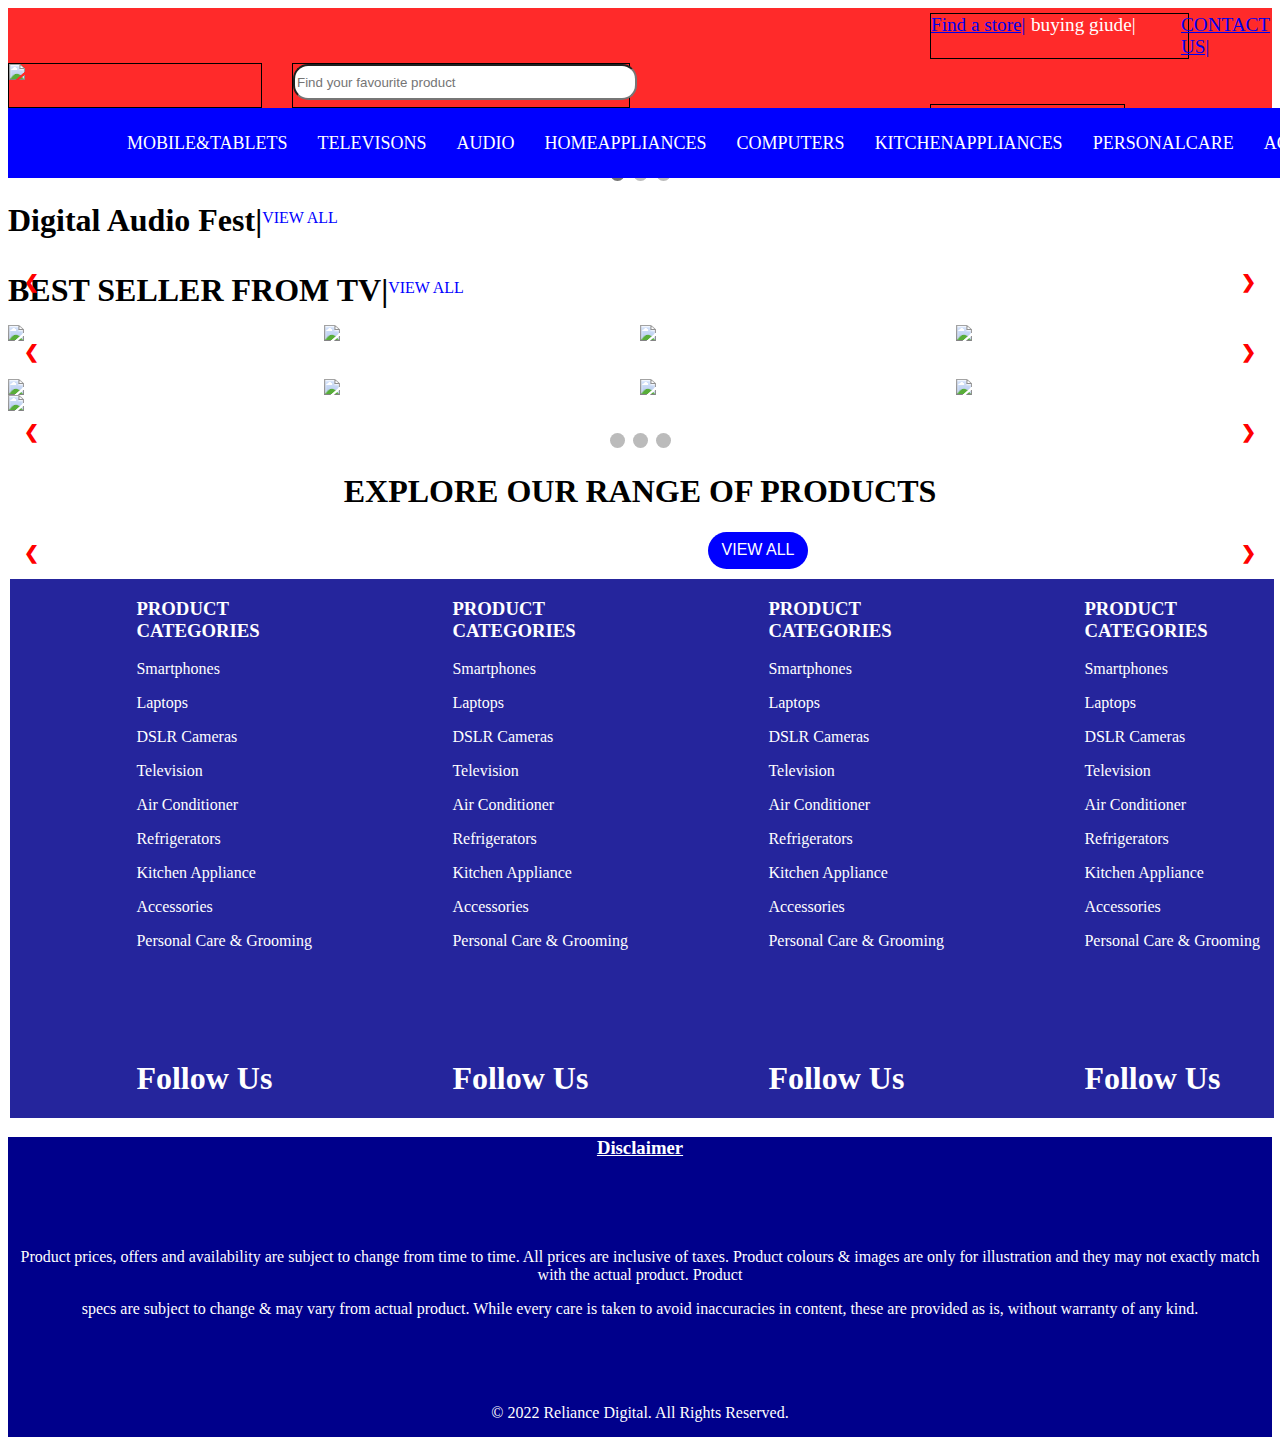
==== index.html @ 0e1104ee "day-4" ====
<!DOCTYPE html>
<html lang="en">
<head>
    <meta charset="UTF-8">
    <meta http-equiv="X-UA-Compatible" content="IE=edge">
    <meta name="viewport" content="width=device-width, initial-scale=1.0">
    <title>Online Electronic Shopping Store in India - Hashtag Digi Store</title>
    <link rel="stylesheet" href="style.css">
    

</head>
<body>
 


   <div id="top">
<div>
   <img src="DIGI.png"/>
</div>
<div>
<input class="search" type="text" placeholder="Find your favourite product"/>
</div>
<div>
  <div>
    <div><a href="store.html">  Find a store|</a>  </div>
    <div> buying giude|</div>
    <div> <a href="contact.html">  CONTACT US|</a></div>
   
   </div>
   <div>
   
      <div>Select your pin code|</div>
      <div>Cart |</div>
      <div>Login </div>  
   </div>
    
</div>
   </div>
</div>


<nav>
<div class="wrapper">
          
<ul class="nav-links">
   <li>
       <a href="#" class="desktop-item">MOBILE&TABLETS</a>
       <!-- <input type="checkbox" id="showMega"> -->
       <label for="showMega" class="mobile-item">MOBILE&TABLETS</label>
       <div class="mega-box">
         <div class="content">
           <div class="row">
             <img src="img.jpg" alt="">
           </div>
           <div class="row">
             <header>Design Services</header>
             <ul class="mega-links">
               <li><a href="#">Graphics</a></li>
               <li><a href="#">Vectors</a></li>
               <li><a href="#">Business cards</a></li>
               <li><a href="#">Custom logo</a></li>
             </ul>
           </div>
           <div class="row">
             <header>Email Services</header>
             <ul class="mega-links">
               <li><a href="#">Personal Email</a></li>
               <li><a href="#">Business Email</a></li>
               <li><a href="#">Mobile Email</a></li>
               <li><a href="#">Web Marketing</a></li>
             </ul>
           </div>
           <div class="row">
               <header>Security services</header>
               <ul class="mega-links">
                 <li><a href="#">Site Seal</a></li>
                 <li><a href="#">VPS Hosting</a></li>
                 <li><a href="#">Privacy Seal</a></li>
                 <li><a href="#">Website design</a></li>
               </ul>
               <li>
                   <a href="#" class="desktop-item">TELEVISONS</a>
                   <!-- <input type="checkbox" id="showMega"> -->
                   <label for="showMega" class="mobile-item">Mega Menu</label>
                   <div class="mega-box">
                     <div class="content">
                       <div class="row">
                         <img src="img.jpg" alt="">
                       </div>
                       <div class="row">
                         <header>Design Services</header>
                         <ul class="mega-links">
                           <li><a href="#">Graphics</a></li>
                           <li><a href="#">Vectors</a></li>
                           <li><a href="#">Business cards</a></li>
                           <li><a href="#">Custom logo</a></li>
                         </ul>
                       </div>
                       <div class="row">
                         <header>Email Services</header>
                         <ul class="mega-links">
                           <li><a href="#">Personal Email</a></li>
                           <li><a href="#">Business Email</a></li>
                           <li><a href="#">Mobile Email</a></li>
                           <li><a href="#">Web Marketing</a></li>
                         </ul>
                         <li>
                          <a href="#" class="desktop-item">AUDIO</a>
                          <!-- <input type="checkbox" id="showMega"> -->
                          <label for="showMega" class="mobile-item">Mega Menu</label>
                          <div class="mega-box">
                            <div class="content">
                              <div class="row">
                                <img src="img.jpg" alt="">
                              </div>
                              <div class="row">
                                <header>Design Services</header>
                                <ul class="mega-links">
                                  <li><a href="#">Graphics</a></li>
                                  <li><a href="#">Vectors</a></li>
                                  <li><a href="#">Business cards</a></li>
                                  <li><a href="#">Custom logo</a></li>
                                </ul>
                              </div>
                              <div class="row">
                                <header>Email Services</header>
                                <ul class="mega-links">
                                  <li><a href="#">Personal Email</a></li>
                                  <li><a href="#">Business Email</a></li>
                                  <li><a href="#">Mobile Email</a></li>
                                  <li><a href="#">Web Marketing</a></li>
                                </ul> 
                                <li>
                                  <a href="#" class="desktop-item">HOMEAPPLIANCES</a>
                                  <!-- <input type="checkbox" id="showMega"> -->
                                  <label for="showMega" class="mobile-item">Mega Menu</label>
                                  <div class="mega-box">
                                    <div class="content">
                                      <div class="row">
                                        <img src="img.jpg" alt="">
                                      </div>
                                      <div class="row">
                                        <header>Design Services</header>
                                        <ul class="mega-links">
                                          <li><a href="#">Graphics</a></li>
                                          <li><a href="#">Vectors</a></li>
                                          <li><a href="#">Business cards</a></li>
                                          <li><a href="#">Custom logo</a></li>
                                        </ul>
                                      </div>
                                      <div class="row">
                                        <header>Email Services</header>
                                        <ul class="mega-links">
                                          <li><a href="#">Personal Email</a></li>
                                          <li><a href="#">Business Email</a></li>
                                          <li><a href="#">Mobile Email</a></li>
                                          <li><a href="#">Web Marketing</a></li>
                                        </ul>  
                                        <li>
                                          <a href="#" class="desktop-item">COMPUTERS</a>
                                          <!-- <input type="checkbox" id="showMega"> -->
                                          <label for="showMega" class="mobile-item">Mega Menu</label>
                                          <div class="mega-box">
                                            <div class="content">
                                              <div class="row">
                                                <img src="img.jpg" alt="">
                                              </div>
                                              <div class="row">
                                                <header>Design Services</header>
                                                <ul class="mega-links">
                                                  <li><a href="#">Graphics</a></li>
                                                  <li><a href="#">Vectors</a></li>
                                                  <li><a href="#">Business cards</a></li>
                                                  <li><a href="#">Custom logo</a></li>
                                                </ul>
                                              </div>
                                              <div class="row">
                                                <header>Email Services</header>
                                                <ul class="mega-links">
                                                  <li><a href="#">Personal Email</a></li>
                                                  <li><a href="#">Business Email</a></li>
                                                  <li><a href="#">Mobile Email</a></li>
                                                  <li><a href="#">Web Marketing</a></li>
                                                </ul>  
                                                <li>
                                                  <a href="#" class="desktop-item">KITCHENAPPLIANCES</a>
                                                  <!-- <input type="checkbox" id="showMega"> -->
                                                  <label for="showMega" class="mobile-item">Mega Menu</label>
                                                  <div class="mega-box">
                                                    <div class="content">
                                                      <div class="row">
                                                        <img src="img.jpg" alt="">
                                                      </div>
                                                      <div class="row">
                                                        <header>Design Services</header>
                                                        <ul class="mega-links">
                                                          <li><a href="#">Graphics</a></li>
                                                          <li><a href="#">Vectors</a></li>
                                                          <li><a href="#">Business cards</a></li>
                                                          <li><a href="#">Custom logo</a></li>
                                                        </ul>
                                                      </div>
                                                      <div class="row">
                                                        <header>Email Services</header>
                                                        <ul class="mega-links">
                                                          <li><a href="#">Personal Email</a></li>
                                                          <li><a href="#">Business Email</a></li>
                                                          <li><a href="#">Mobile Email</a></li>
                                                          <li><a href="#">Web Marketing</a></li>
                                                        </ul>  <li>
                                                          <a href="#" class="desktop-item">PERSONALCARE</a>
                                                          <!-- <input type="checkbox" id="showMega"> -->
                                                          <label for="showMega" class="mobile-item">Mega Menu</label>
                                                          <div class="mega-box">
                                                            <div class="content">
                                                              <div class="row">
                                                                <img src="img.jpg" alt="">
                                                              </div>
                                                              <div class="row">
                                                                <header>Design Services</header>
                                                                <ul class="mega-links">
                                                                  <li><a href="#">Graphics</a></li>
                                                                  <li><a href="#">Vectors</a></li>
                                                                  <li><a href="#">Business cards</a></li>
                                                                  <li><a href="#">Custom logo</a></li>
                                                                </ul>
                                                              </div>
                                                              <div class="row">
                                                                <header>Email Services</header>
                                                                <ul class="mega-links">
                                                                  <li><a href="#">Personal Email</a></li>
                                                                  <li><a href="#">Business Email</a></li>
                                                                  <li><a href="#">Mobile Email</a></li>
                                                                  <li><a href="#">Web Marketing</a></li>
                                                                </ul><li>
                                                                  <a href="#" class="desktop-item">ACCESSORIES</a>
                                                                  <!-- <input type="checkbox" id="showMega"> -->
                                                                  <label for="showMega" class="mobile-item">Mega Menu</label>
                                                                  <div class="mega-box">
                                                                    <div class="content">
                                                                      <div class="row">
                                                                        <img src="img.jpg" alt="">
                                                                      </div>
                                                                      <div class="row">
                                                                        <header>Design Services</header>
                                                                        <ul class="mega-links">
                                                                          <li><a href="#">Graphics</a></li>
                                                                          <li><a href="#">Vectors</a></li>
                                                                          <li><a href="#">Business cards</a></li>
                                                                          <li><a href="#">Custom logo</a></li>
                                                                        </ul>
                                                                      </div>
                                                                      <div class="row">
                                                                        <header>Email Services</header>
                                                                        <ul class="mega-links">
                                                                          <li><a href="#">Personal Email</a></li>
                                                                          <li><a href="#">Business Email</a></li>
                                                                          <li><a href="#">Mobile Email</a></li>
                                                                          <li><a href="#">Web Marketing</a></li>
                                                                        </ul>


                       </div> 
             </div>
           </div>
         </div>
       </li> 


</div>
</nav>
   <div id="img">
      
      <img id="d" src="https://www.reliancedigital.in/medias/20000-instant-Discount-Carousel-Banner-08-11-2022.jpg?context=bWFzdGVyfGltYWdlc3w2MDk0OXxpbWFnZS9qcGVnfGltYWdlcy9oZmUvaGIwLzk5MTgzMzc3NDQ5MjYuanBnfDAwMzE2Mjg3YmFlMGM4MzA3OGNhZWZkZmRjZDQ1NzVhMWUyNzkxMmNjYzI0MGQwMjNjNWRkMjcxMGQ2MGY4ZGY"/>
   
   </div>
   <div class="slideshow-container">

      <div class="mySlides fade">
        
        <img src="https://www.reliancedigital.in/medias/Digital-Big-Screen-Fest-Carousel-Banner-01-11-2022.jpg?context=bWFzdGVyfGltYWdlc3wxMzA3Njd8aW1hZ2UvanBlZ3xpbWFnZXMvaDE1L2g4OS85OTE2MTg4MDAwMjg2LmpwZ3xlZGFlYjkxOTc2MTFiZDkzYTkwZDllNGU0YTYxYmNmM2UxNjRkMTZjMDQwMWM1ZGE3Yjk0M2E4MmI1OWI2MjM0"style="width:100%"/>
        
      </div>
      
      <div class="mySlides fade">
        
        <img src="https://www.reliancedigital.in/medias/Audio-Fest-Carousel-Banner-07-11-2022.jpg?context=bWFzdGVyfGltYWdlc3w4NzQyN3xpbWFnZS9qcGVnfGltYWdlcy9oNzEvaDc2Lzk5MTgyMDE0MzAwNDYuanBnfDgyOGRjYjJiN2E2MTgxM2ZmNGM1YTk5YmRmNzQ3YjFkMTZiMTQxNmJjN2U1NGY4ZTk1MGZjYzI2YzU3OTU4NWQ "style="width:100%"/>
        
      </div>
      
      <div class="mySlides fade">
        
        <img src="https://www.reliancedigital.in/medias/Motorola-Carousel-Banner.jpg?context=bWFzdGVyfGltYWdlc3w2NjE5MXxpbWFnZS9qcGVnfGltYWdlcy9oZTIvaGUwLzk5MTgzMzYxNzIwNjIuanBnfDIzMzY2Y2ZjMTcyNWY4ZWUyZjIxNDk2YjZiNjdlYmY4YzE5MjM4ZTNlODAyZmNiOGI0ZGQ3NjhjYmQ5MmM5MjE " style="width:100%"/>
        
      </div>
      
      <a class="prev" onclick="plusSlides(-1)">❮</a>
      <a class="next" onclick="plusSlides(1)">❯</a>
      
      </div>
      <br>
      
      <div style="text-align:center">
        <span class="dot" onclick="currentSlide(1)"></span> 
        <span class="dot" onclick="currentSlide(2)"></span> 
        <span class="dot" onclick="currentSlide(3)"></span> 
      </div>
      <div id="h">
        
         <h1>Digital Audio Fest</h1>
         <h1>|</h1>
         <p>VIEW ALL</p>
        
      </div>
     
      
     <div id="cont">

         
         <div id="container">
           
         </div>   
         <a class="prev" onclick="prev()">❮</a>
         <a class="next" onclick="next()">❯</a>
      </div>
      
      <div id="h">
        
         <h1>BEST SELLER FROM TV</h1>
         <h1>|</h1>
         <p>VIEW ALL</p>
        
      </div>
      <div id="contt">

         
         <div id="tv">
         </div>
            <a class="prev" onclick="plusSlide(-1)">❮</a>
            <a class="next" onclick="plusSlide(1)">❯</a>
         </div>   
         
      </div>
   <div id="dis1">
     <img src="https://www.reliancedigital.in/medias/Washing-Machines-Small-Banners.jpg?context=bWFzdGVyfGltYWdlc3w0NDcwMHxpbWFnZS9qcGVnfGltYWdlcy9oNWIvaDUwLzk5MTM3Nzc3MTcyNzguanBnfGMyNWJhNDNiMTFkMjE4YmQ2OGRiMzdkMGIxNmZmZDhiYzViMTBjY2I1ZDllYzAyMWFjN2FlZTU1ZGVmMDk4MmU"/>
      <img src="https://www.reliancedigital.in/medias/Smartwatches-Small-Banners.jpg?context=bWFzdGVyfGltYWdlc3w0OTAwNHxpbWFnZS9qcGVnfGltYWdlcy9oNzUvaDMxLzk5MTM3Nzc2NTE3NDIuanBnfDc0ZjgyYjQzZjcxNGYxMWUxMDdkOTk1Y2RlNTg2MWJlMTdmMmJlYTcwNmUxN2NhNTAzM2JmZTQxNmFjNjgzYjU"/>
      <img src="https://www.reliancedigital.in/medias/Printers-Small-Banners.jpg?context=bWFzdGVyfGltYWdlc3w1NjMwNnxpbWFnZS9qcGVnfGltYWdlcy9oZWIvaDRjLzk5MTM3Nzc1ODYyMDYuanBnfGZkMDA2YTU3ZTUxMGNjZTAwNjQxNmE3ZGZjNjg4NDI4NTE1ZDBhZWJhMThiZjMxMTJkNjdmMTliOWQ5ODdiNGY"/>
      <img src="https://www.reliancedigital.in/medias/Televisions-Small-Banners.jpg?context=bWFzdGVyfGltYWdlc3w4MTU1NXxpbWFnZS9qcGVnfGltYWdlcy9oNDEvaDYwLzk5MTM3Nzc1MjA2NzAuanBnfGIxMjNhZGFhN2FiYzVmMTRmNjExNDkyOTliNjZkYmNhNjk5NDI5Y2ZkODU2MmNjZmViMmQ3N2FlY2EyZDZjYjk"/>
   </div>
<div id="dis2">
<img src="https://www.reliancedigital.in/medias/True-Wireless-Small-Banners.jpg?context=bWFzdGVyfGltYWdlc3w0NjcyOXxpbWFnZS9qcGVnfGltYWdlcy9oODAvaDljLzk5MTM3NzcyNTg1MjYuanBnfGY3MDIxZDZlYTBhMjEwYjQ4NGIzMmQwZjdjMzQ2M2FhYzIwYWE0NGE4MzFmYjRlZjQwNzFlZjk2NWMwMzYxN2Y"/>
 <img src="https://www.reliancedigital.in/medias/Winter-Appliances-Small-banners.jpg?context=bWFzdGVyfGltYWdlc3w2ODA0M3xpbWFnZS9qcGVnfGltYWdlcy9oYTUvaDhmLzk5MTM3NzczMjQwNjIuanBnfDdjMTE5YzUzNjcyODZiNDljNGJlNDMzZTNkNGI5Nzg2ZjlhOTg0YmFhYTViOTZmOTFkNmY1MWRlZGQ4NWY5ZDY"/>
<img src="https://www.reliancedigital.in/medias/MackBook-Appliances-Small-banners.jpg?context=bWFzdGVyfGltYWdlc3w0Mjc0NXxpbWFnZS9qcGVnfGltYWdlcy9oNTYvaDkyLzk5MTkwODgzMjg3MzQuanBnfDcxYmMyMDMxMjdiMzUxYzE2NmJkYTU4ZDBlNTQxNjBkZWViYjQ1Mzc2Y2IyOWYwNTllODhkNmRlZjA0NjM3NmI"/>  
<img src="https://www.reliancedigital.in/medias/5G-smartphones-Small-Banners.jpg?context=bWFzdGVyfGltYWdlc3w1NjI5MXxpbWFnZS9qcGVnfGltYWdlcy9oYTkvaDMwLzk5MTYxNzg1NjMxMDIuanBnfGNjMTViZWY2NDViY2YyYmI4MTc3YzhlNWU3NDViYzAwOTAzYWRiYmRmNzI2YzYzYTcwYTA5ZjVlNjQxZWJkYmQ">
</div>
<div class="slideshow-container">

   <div class="mySlide fade">
     <img src="https://www.reliancedigital.in/medias/airpods-pro-2nd-gen-Buy-now-NPI-Banner-01-11-2022.jpg?context=bWFzdGVyfGltYWdlc3wxMDM4NjB8aW1hZ2UvanBlZ3xpbWFnZXMvaDkwL2hiMy85OTE1MjAzNTE4NDk0LmpwZ3w1NzZjYjljZGY4M2E3OTMwZmFmOTExNmY3MzE4ZDczYTIxNzUyOWE3YmQyOWQ4YzA5MWRkZmU2NTY4YWMyYTUy"style="width:100%"/>
    
   </div>
   
   <div class="mySlide fade">
    
     <img src="https://www.reliancedigital.in/medias/iPhone14-Pro-Buy-now-NPI-Banner-18-10-2022.jpg?context=bWFzdGVyfGltYWdlc3w4OTEzMnxpbWFnZS9qcGVnfGltYWdlcy9oOWUvaDhkLzk5MTM2NTcxMzEwMzguanBnfDVlNjcwMmQyZjhkZmVkNTg2NzY5ZWYwODQyODI3NDllZTZiZWM5ZDUxMjZkZGIzNzI4ZTBmODdmNGYxY2EwNTU"style="width:100%"/>
     
   </div>
   
   <div class="mySlide fade">
    
     <img src=" https://www.reliancedigital.in/medias/Boat-Watch-NPI-Banner-07-11-2022.jpg?context=bWFzdGVyfGltYWdlc3wxMDI4Nzl8aW1hZ2UvanBlZ3xpbWFnZXMvaGY1L2hmOS85OTE2OTExNTgzMjYyLmpwZ3xiYTlhMmVmNjdmNzRlNGQ5Y2EyN2Q3ZTZmNjkzYjVjYjU4MjllMzU1NGUyNjIzZjJiMjNhOWMzZGE0NDE3NTEz" style="width:100%"/>
    
   </div>
   
   <a class="prev" onclick="plusSlide(-1)">❮</a>
   <a class="next" onclick="plusSlide(1)">❯</a>
   
   </div>
   <br>
   
   <div style="text-align:center">
     <span class="dot" onclick="currentSlide(1)"></span> 
     <span class="dot" onclick="currentSlide(2)"></span> 
     <span class="dot" onclick="currentSlide(3)"></span> 
     </div>
     <div id="las">
     <h1>EXPLORE OUR RANGE OF PRODUCTS
   </h1>
   <div id="last">

   </div>
   <a class="prev" onclick="plusSlide(-1)">❮</a>
   <a class="next" onclick="plusSlide(1)">❯</a>
   <button id="btn">VIEW ALL</button>
</div>
<div id="happy">
   <div>
      <h3>PRODUCT CATEGORIES</h3>
      <p>Smartphones</p>
      <p>Laptops</p>
      <p>DSLR Cameras</p>
      <p>Television</p>
      <p>Air Conditioner</p>
      <p>Refrigerators</p>
      <p>Kitchen Appliance</p>
      <p>Accessories</p>
      <p>Personal Care  & Grooming</p>
      <br>
      <br>
      <br>
      <br>
      <h1>Follow Us</h1>
   </div>
   <div>
      <h3>PRODUCT CATEGORIES</h3>
      <p>Smartphones</p>
      <p>Laptops</p>
      <p>DSLR Cameras</p>
      <p>Television</p>
      <p>Air Conditioner</p>
      <p>Refrigerators</p>
      <p>Kitchen Appliance</p>
      <p>Accessories</p>
      <p>Personal Care  & Grooming</p>
      <br>
      <br>
      <br>
      <br>
      <h1>Follow Us</h1> 
   </div>
   <div>
      <h3>PRODUCT CATEGORIES</h3>
      <p>Smartphones</p>
      <p>Laptops</p>
      <p>DSLR Cameras</p>
      <p>Television</p>
      <p>Air Conditioner</p>
      <p>Refrigerators</p>
      <p>Kitchen Appliance</p>
      <p>Accessories</p>
      <p>Personal Care  & Grooming</p>
      <br>
      <br>
      <br>
      <br>
      <h1>Follow Us</h1>
   </div>
   <div>
      <h3>PRODUCT CATEGORIES</h3>
      <p>Smartphones</p>
      <p>Laptops</p>
      <p>DSLR Cameras</p>
      <p>Television</p>
      <p>Air Conditioner</p>
      <p>Refrigerators</p>
      <p>Kitchen Appliance</p>
      <p>Accessories</p>
      <p>Personal Care  & Grooming</p>
      <br>
      <br>
      <br>
      <br>
      <h1>Follow Us</h1>
   </div>
</div>
<div id="moreh">
<div>
   <h3> <u>Disclaimer</u></h3>
   
   <br>
   <br>
   <br>
   <p>Product prices, offers and availability are subject to change from time to time. All prices are inclusive of taxes. Product colours & images are only for illustration and they may not exactly match with the actual product. Product</p>
    <p>specs are subject to change & may vary from actual product. While every care is taken to avoid inaccuracies in content, these are provided as is, without warranty of any kind.

</p>
<br>
<br>
<br>
<p> © 2022 Reliance Digital. All Rights Reserved.</p>
</div>
</div>
</body>
</html>
<script src="index.js"></script>
---- style.css ----
#nav{
   display: flex;
}
#top{
    display: flex;
height: 100px;
background-color:rgba(255, 0, 0, 0.836);
width:auto;

}

#top>div:nth-child(1){
    margin-top: 55px;
width:30%;
border: 1px solid black;
}
#top>div:nth-child(2){
    margin-top: 55px;
    width:40% ;
    border: 1px solid black;
    margin-left: 30px;
    
}
#top>div>div:nth-child(1){
    margin-left: 300px;
    width:40%; ;   
    border: 1px solid black;
    display: grid;
    grid-template-columns: 100px 150px 80px;
    
    color: white;
    font-size: larger;
    margin-top: 5px;
    

}
#top>div>div:nth-child(2){
    margin-left: 300px;
    width:30%; ;   
    border: 1px solid black;
    display: grid;
    grid-template-columns:200px 50px 80px;
    color: white;
    font-size: larger;
    gap:5px;
    margin-top: 45px;

}


.search{
width:100% ;
height: 30px; 
border-radius:  15px; ;

}
#mob{
    display: flex;
    background-color: red;
    height: 40px;
    color: white;
    position: fixed;
   
}
@import url('https://fonts.googleapis.com/css2?family=Poppins:wght@200;300;400;500;600;700&display=swap');

nav{
  position: absolute;
  z-index: 99;
  width: 100%;
  
  background: blue;
}
nav .wrapper{
  position: relative;
  max-width: 90%;
  
  height: 70px;
 
  margin: auto;
  display: flex;
  align-items: center;
  justify-content: space-between;
}
.wrapper .logo a{
  color: blue;
  font-size: 30px;
  font-weight: 600;
  text-decoration: none;
}
.wrapper .nav-links{
  display: inline-flex;
}
.nav-links li{
  list-style: none;
}
.nav-links li a{
  color: white;
  text-decoration: none;
  font-size: 18px;
  font-weight: 500;
  padding: 9px 15px;
  transition: all 0.3s ease;
 
}
.nav-links li a:hover{
  background: red;
}
.nav-links .mobile-item{
  display: none;
}


.nav-links li:hover .mega-box{
  transition: all 0.3s ease;
  top: 70px;
  opacity: 1;
  visibility: visible;
}

.mega-box{
  position: absolute;
  left: 0;
  width: 100%;
  padding: 0 30px;
  top: 85px;
  opacity: 0;
  visibility: hidden;
}
.mega-box .content{
  background: blue;
  padding: 25px 20px;
  display: flex;
  width: 100%;
  justify-content: space-between;
  box-shadow: 0 6px 10px rgba(0,0,0,0.15);
}
.mega-box .content .row{
  width: calc(25% - 30px);
  line-height: 45px;
}
.content .row img{
  width: 100%;
  height: 100%;
  object-fit: cover;
}
.content .row header{
  color:white;
  font-size: 20px;
  font-weight: 500;
}
.content .row .mega-links{
  margin-left: -40px;
  border-left: 1px solid rgba(255,255,255,0.09);
}
.row .mega-links li{
  padding: 0 20px;
}
.row .mega-links li a{
  padding: 0px;
  padding: 0 20px;
  color: #d9d9d9;
  font-size: 17px;
  display: block;
}
.row .mega-links li a:hover{
  color: #f2f2f2;
}
.wrapper .btn{
  color: #fff;
  font-size: 20px;
  cursor: pointer;
  display: none;
}


#d{
  width:100% ;
}

/* Slideshow container */
.slideshow-container {
  max-width: 100%;
  position: relative;
  margin:auto ;
}


/* Next & previous buttons */
.prev, .next {
  /* cursor: pointer; */
  position: absolute;
  top: 50%;
  width: auto;
  padding: 16px;
  
  color:red;
  font-weight: bold;
  font-size: 18px;
  /* transition: 0.6s ease; */
  border-radius: 0 3px 3px 0;
  user-select: none;
}

/* Position the "next button" to the right */
.next {
  right: 0;
  border-radius: 3px 0 0 3px;
}

/* On hover, add a black background color with a little bit see-through */
.prev:hover, .next:hover {
  background-color: rgba(0,0,0,0.8);
}

/* Caption text */
.text {
  color: #f2f2f2;
  font-size: 15px;
  padding: 8px 12px;
  position: absolute;
  bottom: 8px;
  width: 100%;
  text-align: center;
}

/* Number text (1/3 etc) */
.numbertext {
  color: #f2f2f2;
  font-size: 12px;
  padding: 8px 12px;
  position: absolute;
  top: 0;
}

/* The dots/bullets/indicators */
.dot {
  cursor: pointer;
  height: 15px;
  width: 15px;
  margin: 0 2px;
  background-color: #bbb;
  border-radius: 50%;
  display: inline-block;
  transition: background-color 0.6s ease;
}

.active, .dot:hover {
  background-color: #717171;
}

/* Fading animation */
/* .fade {
  animation-name: fade;
  animation-duration: 1.5s;
} */

/* @keyframes fade {
  from {opacity: .4} 
  to {opacity: 1}
} */

/* On smaller screens, decrease text size */
/* @media only screen and (max-width: 300px) {
  .prev, .next,.text {font-size: 11px}
} */
#cont {
  max-width: 100%;
  position:relative;
  
  

}

#container{
 position: relative;
 overflow: hidden;
 height: auto;
 display: flex;
 
}

#container>div {
 width:25%;
}
#container>div h1{
  font-size: 20px;
  color: red
}
#container>div h1:hover{
  font-size: smaller;
  color:blue;
  font-size: 20px;
}
#container>div p{
  font-size: smaller;
  color:grey;
  font-size: 20px;
  margin-top: 2px;
  margin-bottom: 2px;


}

#h p{
  color: blue;
  margin-bottom: 20px;
  

}
#h{
  display: flex;
  height: 70px;
  align-items: center;
}
.nex,.pre{
  cursor: pointer;
  position: absolute;

  
  width: auto;
  padding: 16px;
  top: 50%;
  width: auto;
  
  margin-top: -22px;
  color: white;
  font-weight: bold;
  font-size: 18px;
  transition: 0.6s ease;
  border-radius: 0 3px 3px 0;
  user-select: none;
}

.pre{
  left: 0;
  
  

}
.nex{
left: 96%;
  border-radius: 3px 0 0 3px;
}
  
.pre:hover, .nex:hover {
  background-color: rgba(0,0,0,0.8);
}


#contt{
  max-width: 100%;
  position:relative;
  margin:auto ;
}

#tv{
  position:relative;
  overflow: hidden;
  height: auto;
  display: flex;
  
 }

#tv>div h1{
  font-size: 20px;
  color: red
}
#tv>div h1:hover{
  font-size: smaller;
  color:blue;
  font-size: 20px;
}
#tv>div p{
  font-size: smaller;
  color:grey;
  font-size: 20px;
  margin-top: 2px;
  margin-bottom: 2px;


}



  #dis1{
    display: grid;
    grid-template-columns:repeat(4,1fr) ;
  }
  #dis2{
    margin-top: 3%;
    display: grid;
    grid-template-columns:repeat(4,1fr) ;
  }
  #las{
    max-width: 100%;
    position:relative;
   
  
  }
  #last{
    
    
    overflow: hidden;
    height: auto;
    display: flex;
   
    
  }

#last>div{
  font-size: small;
    margin-top: 3%;
    margin-left: 50px; 
    color: grey;
    
  }
  #last>div h1{
    font-size: large;
      margin: aut;
      color: grey;
      
    }
  #las h1{
    text-align: center;
  }
  #btn{
 margin-left: 700px;
 padding: .6%;
 border-radius:25px ;
 width: 100px;
 background-color: blue;
 color: white;
 border-color:transparent;
 font-size: medium;
 margin-bottom: 10px;
}
#happy{
  display: flex;
  height: auto;
  width: 100%;
  margin-left: 2px ;
  margin-right:2px ;
  background-color: rgba(0, 0, 139, 0.856);
  color:white;
  margin-bottom: 0px;
}
#happy>div{
  margin-left: 10%;
}
#moreh{
  background-color:darkblue ;
  height: 300px;
  width: 100%;
  margin-top: 0px;
  position: relative;
}
#moreh>div {
  text-align: center;
  color:white;
  margin-top:10px; 
}
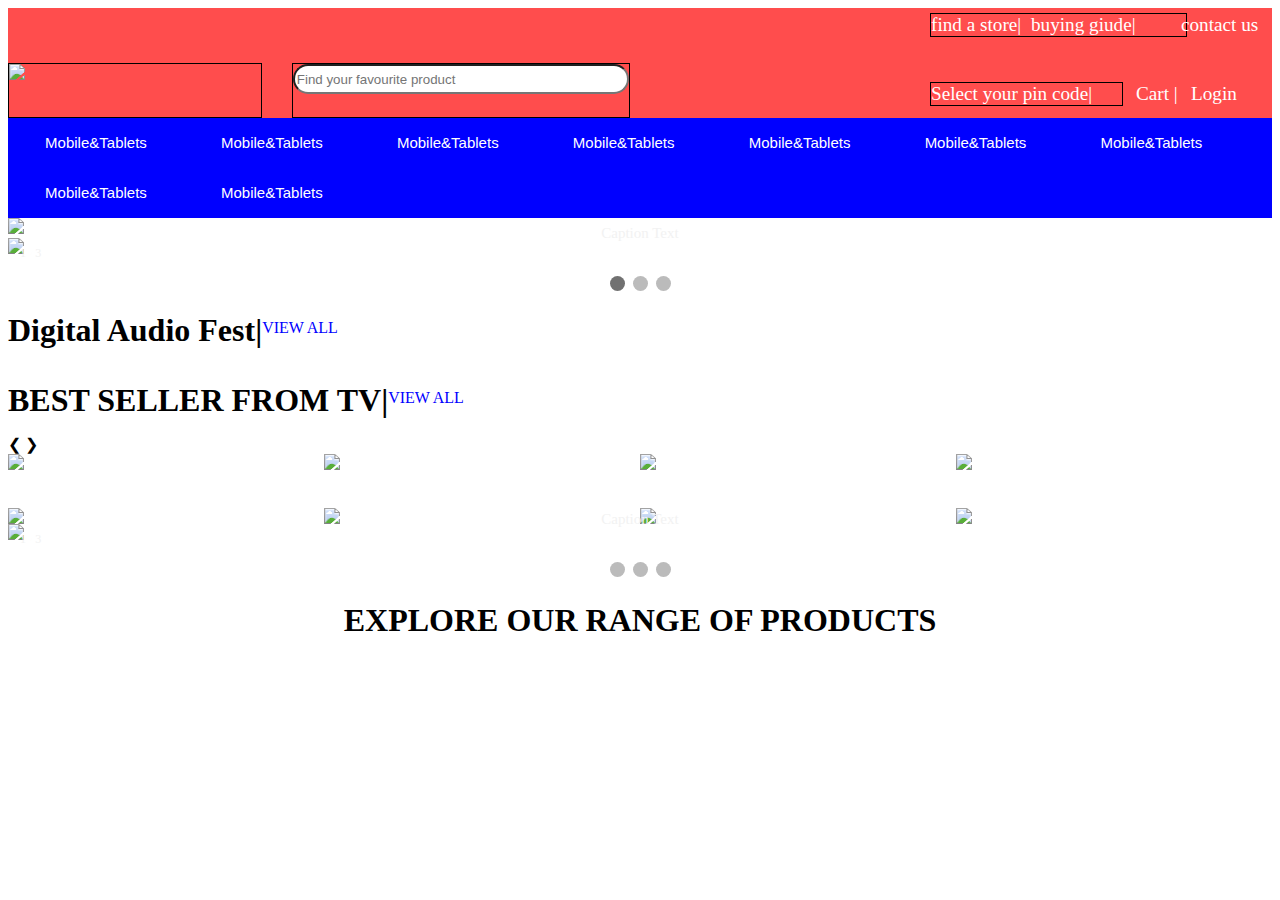
==== commit f86558a0: "Merge pull request #4 from niharikapandey94/day-3" ====
--- a/index.html
+++ b/index.html
@@ -6,7 +6,9 @@
     <meta name="viewport" content="width=device-width, initial-scale=1.0">
     <title>Online Electronic Shopping Store in India - Hashtag Digi Store</title>
     <link rel="stylesheet" href="style.css">
-    
+    <link
+  rel="stylesheet"
+  href="https://cdn.jsdelivr.net/npm/swiper@8/swiper-bundle.min.css"/>
 
 </head>
 <body>
@@ -22,9 +24,9 @@
 </div>
 <div>
   <div>
-    <div><a href="store.html">  Find a store|</a>  </div>
+    <div>find  a store|</div>
     <div> buying giude|</div>
-    <div> <a href="contact.html">  CONTACT US|</a></div>
+    <div>contact us</div>  
    
    </div>
    <div>
@@ -38,237 +40,23 @@
    </div>
 </div>
 
+<div id="menu">
+<ul>
+   <li><a href="##">Mobile&Tablets</a></li>
+   <li><a href="#">Mobile&Tablets</a></li>
+   <li><a href="#">Mobile&Tablets</a></li>
+   <li><a href="#">Mobile&Tablets</a></li>
+   <li><a href="#">Mobile&Tablets</a></li>
+   <li><a href="#">Mobile&Tablets</a></li>
+   <li><a href="#">Mobile&Tablets</a></li>
+   <li><a href="#">Mobile&Tablets</a></li>
+   <li><a href="#">Mobile&Tablets</a></li>
 
-<nav>
-<div class="wrapper">
-          
-<ul class="nav-links">
-   <li>
-       <a href="#" class="desktop-item">MOBILE&TABLETS</a>
-       <!-- <input type="checkbox" id="showMega"> -->
-       <label for="showMega" class="mobile-item">MOBILE&TABLETS</label>
-       <div class="mega-box">
-         <div class="content">
-           <div class="row">
-             <img src="img.jpg" alt="">
-           </div>
-           <div class="row">
-             <header>Design Services</header>
-             <ul class="mega-links">
-               <li><a href="#">Graphics</a></li>
-               <li><a href="#">Vectors</a></li>
-               <li><a href="#">Business cards</a></li>
-               <li><a href="#">Custom logo</a></li>
-             </ul>
-           </div>
-           <div class="row">
-             <header>Email Services</header>
-             <ul class="mega-links">
-               <li><a href="#">Personal Email</a></li>
-               <li><a href="#">Business Email</a></li>
-               <li><a href="#">Mobile Email</a></li>
-               <li><a href="#">Web Marketing</a></li>
-             </ul>
-           </div>
-           <div class="row">
-               <header>Security services</header>
-               <ul class="mega-links">
-                 <li><a href="#">Site Seal</a></li>
-                 <li><a href="#">VPS Hosting</a></li>
-                 <li><a href="#">Privacy Seal</a></li>
-                 <li><a href="#">Website design</a></li>
-               </ul>
-               <li>
-                   <a href="#" class="desktop-item">TELEVISONS</a>
-                   <!-- <input type="checkbox" id="showMega"> -->
-                   <label for="showMega" class="mobile-item">Mega Menu</label>
-                   <div class="mega-box">
-                     <div class="content">
-                       <div class="row">
-                         <img src="img.jpg" alt="">
-                       </div>
-                       <div class="row">
-                         <header>Design Services</header>
-                         <ul class="mega-links">
-                           <li><a href="#">Graphics</a></li>
-                           <li><a href="#">Vectors</a></li>
-                           <li><a href="#">Business cards</a></li>
-                           <li><a href="#">Custom logo</a></li>
-                         </ul>
-                       </div>
-                       <div class="row">
-                         <header>Email Services</header>
-                         <ul class="mega-links">
-                           <li><a href="#">Personal Email</a></li>
-                           <li><a href="#">Business Email</a></li>
-                           <li><a href="#">Mobile Email</a></li>
-                           <li><a href="#">Web Marketing</a></li>
-                         </ul>
-                         <li>
-                          <a href="#" class="desktop-item">AUDIO</a>
-                          <!-- <input type="checkbox" id="showMega"> -->
-                          <label for="showMega" class="mobile-item">Mega Menu</label>
-                          <div class="mega-box">
-                            <div class="content">
-                              <div class="row">
-                                <img src="img.jpg" alt="">
-                              </div>
-                              <div class="row">
-                                <header>Design Services</header>
-                                <ul class="mega-links">
-                                  <li><a href="#">Graphics</a></li>
-                                  <li><a href="#">Vectors</a></li>
-                                  <li><a href="#">Business cards</a></li>
-                                  <li><a href="#">Custom logo</a></li>
-                                </ul>
-                              </div>
-                              <div class="row">
-                                <header>Email Services</header>
-                                <ul class="mega-links">
-                                  <li><a href="#">Personal Email</a></li>
-                                  <li><a href="#">Business Email</a></li>
-                                  <li><a href="#">Mobile Email</a></li>
-                                  <li><a href="#">Web Marketing</a></li>
-                                </ul> 
-                                <li>
-                                  <a href="#" class="desktop-item">HOMEAPPLIANCES</a>
-                                  <!-- <input type="checkbox" id="showMega"> -->
-                                  <label for="showMega" class="mobile-item">Mega Menu</label>
-                                  <div class="mega-box">
-                                    <div class="content">
-                                      <div class="row">
-                                        <img src="img.jpg" alt="">
-                                      </div>
-                                      <div class="row">
-                                        <header>Design Services</header>
-                                        <ul class="mega-links">
-                                          <li><a href="#">Graphics</a></li>
-                                          <li><a href="#">Vectors</a></li>
-                                          <li><a href="#">Business cards</a></li>
-                                          <li><a href="#">Custom logo</a></li>
-                                        </ul>
-                                      </div>
-                                      <div class="row">
-                                        <header>Email Services</header>
-                                        <ul class="mega-links">
-                                          <li><a href="#">Personal Email</a></li>
-                                          <li><a href="#">Business Email</a></li>
-                                          <li><a href="#">Mobile Email</a></li>
-                                          <li><a href="#">Web Marketing</a></li>
-                                        </ul>  
-                                        <li>
-                                          <a href="#" class="desktop-item">COMPUTERS</a>
-                                          <!-- <input type="checkbox" id="showMega"> -->
-                                          <label for="showMega" class="mobile-item">Mega Menu</label>
-                                          <div class="mega-box">
-                                            <div class="content">
-                                              <div class="row">
-                                                <img src="img.jpg" alt="">
-                                              </div>
-                                              <div class="row">
-                                                <header>Design Services</header>
-                                                <ul class="mega-links">
-                                                  <li><a href="#">Graphics</a></li>
-                                                  <li><a href="#">Vectors</a></li>
-                                                  <li><a href="#">Business cards</a></li>
-                                                  <li><a href="#">Custom logo</a></li>
-                                                </ul>
-                                              </div>
-                                              <div class="row">
-                                                <header>Email Services</header>
-                                                <ul class="mega-links">
-                                                  <li><a href="#">Personal Email</a></li>
-                                                  <li><a href="#">Business Email</a></li>
-                                                  <li><a href="#">Mobile Email</a></li>
-                                                  <li><a href="#">Web Marketing</a></li>
-                                                </ul>  
-                                                <li>
-                                                  <a href="#" class="desktop-item">KITCHENAPPLIANCES</a>
-                                                  <!-- <input type="checkbox" id="showMega"> -->
-                                                  <label for="showMega" class="mobile-item">Mega Menu</label>
-                                                  <div class="mega-box">
-                                                    <div class="content">
-                                                      <div class="row">
-                                                        <img src="img.jpg" alt="">
-                                                      </div>
-                                                      <div class="row">
-                                                        <header>Design Services</header>
-                                                        <ul class="mega-links">
-                                                          <li><a href="#">Graphics</a></li>
-                                                          <li><a href="#">Vectors</a></li>
-                                                          <li><a href="#">Business cards</a></li>
-                                                          <li><a href="#">Custom logo</a></li>
-                                                        </ul>
-                                                      </div>
-                                                      <div class="row">
-                                                        <header>Email Services</header>
-                                                        <ul class="mega-links">
-                                                          <li><a href="#">Personal Email</a></li>
-                                                          <li><a href="#">Business Email</a></li>
-                                                          <li><a href="#">Mobile Email</a></li>
-                                                          <li><a href="#">Web Marketing</a></li>
-                                                        </ul>  <li>
-                                                          <a href="#" class="desktop-item">PERSONALCARE</a>
-                                                          <!-- <input type="checkbox" id="showMega"> -->
-                                                          <label for="showMega" class="mobile-item">Mega Menu</label>
-                                                          <div class="mega-box">
-                                                            <div class="content">
-                                                              <div class="row">
-                                                                <img src="img.jpg" alt="">
-                                                              </div>
-                                                              <div class="row">
-                                                                <header>Design Services</header>
-                                                                <ul class="mega-links">
-                                                                  <li><a href="#">Graphics</a></li>
-                                                                  <li><a href="#">Vectors</a></li>
-                                                                  <li><a href="#">Business cards</a></li>
-                                                                  <li><a href="#">Custom logo</a></li>
-                                                                </ul>
-                                                              </div>
-                                                              <div class="row">
-                                                                <header>Email Services</header>
-                                                                <ul class="mega-links">
-                                                                  <li><a href="#">Personal Email</a></li>
-                                                                  <li><a href="#">Business Email</a></li>
-                                                                  <li><a href="#">Mobile Email</a></li>
-                                                                  <li><a href="#">Web Marketing</a></li>
-                                                                </ul><li>
-                                                                  <a href="#" class="desktop-item">ACCESSORIES</a>
-                                                                  <!-- <input type="checkbox" id="showMega"> -->
-                                                                  <label for="showMega" class="mobile-item">Mega Menu</label>
-                                                                  <div class="mega-box">
-                                                                    <div class="content">
-                                                                      <div class="row">
-                                                                        <img src="img.jpg" alt="">
-                                                                      </div>
-                                                                      <div class="row">
-                                                                        <header>Design Services</header>
-                                                                        <ul class="mega-links">
-                                                                          <li><a href="#">Graphics</a></li>
-                                                                          <li><a href="#">Vectors</a></li>
-                                                                          <li><a href="#">Business cards</a></li>
-                                                                          <li><a href="#">Custom logo</a></li>
-                                                                        </ul>
-                                                                      </div>
-                                                                      <div class="row">
-                                                                        <header>Email Services</header>
-                                                                        <ul class="mega-links">
-                                                                          <li><a href="#">Personal Email</a></li>
-                                                                          <li><a href="#">Business Email</a></li>
-                                                                          <li><a href="#">Mobile Email</a></li>
-                                                                          <li><a href="#">Web Marketing</a></li>
-                                                                        </ul>
+</ul>
 
-
-                       </div> 
-             </div>
-           </div>
-         </div>
-       </li> 
 
 
 </div>
-</nav>
    <div id="img">
       
       <img id="d" src="https://www.reliancedigital.in/medias/20000-instant-Discount-Carousel-Banner-08-11-2022.jpg?context=bWFzdGVyfGltYWdlc3w2MDk0OXxpbWFnZS9qcGVnfGltYWdlcy9oZmUvaGIwLzk5MTgzMzc3NDQ5MjYuanBnfDAwMzE2Mjg3YmFlMGM4MzA3OGNhZWZkZmRjZDQ1NzVhMWUyNzkxMmNjYzI0MGQwMjNjNWRkMjcxMGQ2MGY4ZGY"/>
@@ -277,21 +65,21 @@
    <div class="slideshow-container">
 
       <div class="mySlides fade">
-        
+        <div class="numbertext">1 / 3</div>
         <img src="https://www.reliancedigital.in/medias/Digital-Big-Screen-Fest-Carousel-Banner-01-11-2022.jpg?context=bWFzdGVyfGltYWdlc3wxMzA3Njd8aW1hZ2UvanBlZ3xpbWFnZXMvaDE1L2g4OS85OTE2MTg4MDAwMjg2LmpwZ3xlZGFlYjkxOTc2MTFiZDkzYTkwZDllNGU0YTYxYmNmM2UxNjRkMTZjMDQwMWM1ZGE3Yjk0M2E4MmI1OWI2MjM0"style="width:100%"/>
-        
+        <div class="text">Caption Text</div>
       </div>
       
       <div class="mySlides fade">
-        
+        <div class="numbertext">2 / 3</div>
         <img src="https://www.reliancedigital.in/medias/Audio-Fest-Carousel-Banner-07-11-2022.jpg?context=bWFzdGVyfGltYWdlc3w4NzQyN3xpbWFnZS9qcGVnfGltYWdlcy9oNzEvaDc2Lzk5MTgyMDE0MzAwNDYuanBnfDgyOGRjYjJiN2E2MTgxM2ZmNGM1YTk5YmRmNzQ3YjFkMTZiMTQxNmJjN2U1NGY4ZTk1MGZjYzI2YzU3OTU4NWQ "style="width:100%"/>
-        
+        <div class="text">Caption Two</div>
       </div>
       
       <div class="mySlides fade">
-        
+        <div class="numbertext">3 / 3</div>
         <img src="https://www.reliancedigital.in/medias/Motorola-Carousel-Banner.jpg?context=bWFzdGVyfGltYWdlc3w2NjE5MXxpbWFnZS9qcGVnfGltYWdlcy9oZTIvaGUwLzk5MTgzMzYxNzIwNjIuanBnfDIzMzY2Y2ZjMTcyNWY4ZWUyZjIxNDk2YjZiNjdlYmY4YzE5MjM4ZTNlODAyZmNiOGI0ZGQ3NjhjYmQ5MmM5MjE " style="width:100%"/>
-        
+        <div class="text">Caption Three</div>
       </div>
       
       <a class="prev" onclick="plusSlides(-1)">❮</a>
@@ -320,8 +108,8 @@
          <div id="container">
            
          </div>   
-         <a class="prev" onclick="prev()">❮</a>
-         <a class="next" onclick="next()">❯</a>
+         <a class="pre" onclick="plusSlide(-1)">❮</a>
+         <a class="nex" onclick="plusSlide(1)">❯</a>
       </div>
       
       <div id="h">
@@ -335,11 +123,10 @@
 
          
          <div id="tv">
-         </div>
-            <a class="prev" onclick="plusSlide(-1)">❮</a>
-            <a class="next" onclick="plusSlide(1)">❯</a>
+           
          </div>   
-         
+         <a class="pree" onclick="plusSlide(-1)">❮</a>
+         <a class="nexx" onclick="plusSlide(1)">❯</a>
       </div>
    <div id="dis1">
      <img src="https://www.reliancedigital.in/medias/Washing-Machines-Small-Banners.jpg?context=bWFzdGVyfGltYWdlc3w0NDcwMHxpbWFnZS9qcGVnfGltYWdlcy9oNWIvaDUwLzk5MTM3Nzc3MTcyNzguanBnfGMyNWJhNDNiMTFkMjE4YmQ2OGRiMzdkMGIxNmZmZDhiYzViMTBjY2I1ZDllYzAyMWFjN2FlZTU1ZGVmMDk4MmU"/>
@@ -356,24 +143,25 @@
 <div class="slideshow-container">
 
    <div class="mySlide fade">
+     <div class="numbertext">1 / 3</div>
      <img src="https://www.reliancedigital.in/medias/airpods-pro-2nd-gen-Buy-now-NPI-Banner-01-11-2022.jpg?context=bWFzdGVyfGltYWdlc3wxMDM4NjB8aW1hZ2UvanBlZ3xpbWFnZXMvaDkwL2hiMy85OTE1MjAzNTE4NDk0LmpwZ3w1NzZjYjljZGY4M2E3OTMwZmFmOTExNmY3MzE4ZDczYTIxNzUyOWE3YmQyOWQ4YzA5MWRkZmU2NTY4YWMyYTUy"style="width:100%"/>
-    
+     <div class="text">Caption Text</div>
    </div>
    
    <div class="mySlide fade">
-    
+     <div class="numbertext">2 / 3</div>
      <img src="https://www.reliancedigital.in/medias/iPhone14-Pro-Buy-now-NPI-Banner-18-10-2022.jpg?context=bWFzdGVyfGltYWdlc3w4OTEzMnxpbWFnZS9qcGVnfGltYWdlcy9oOWUvaDhkLzk5MTM2NTcxMzEwMzguanBnfDVlNjcwMmQyZjhkZmVkNTg2NzY5ZWYwODQyODI3NDllZTZiZWM5ZDUxMjZkZGIzNzI4ZTBmODdmNGYxY2EwNTU"style="width:100%"/>
-     
+     <div class="text">caption Two</div>
    </div>
    
    <div class="mySlide fade">
-    
+     <div class="numbertext">3 / 3</div>
      <img src=" https://www.reliancedigital.in/medias/Boat-Watch-NPI-Banner-07-11-2022.jpg?context=bWFzdGVyfGltYWdlc3wxMDI4Nzl8aW1hZ2UvanBlZ3xpbWFnZXMvaGY1L2hmOS85OTE2OTExNTgzMjYyLmpwZ3xiYTlhMmVmNjdmNzRlNGQ5Y2EyN2Q3ZTZmNjkzYjVjYjU4MjllMzU1NGUyNjIzZjJiMjNhOWMzZGE0NDE3NTEz" style="width:100%"/>
-    
+     <div class="text">Caption Three</div>
    </div>
    
-   <a class="prev" onclick="plusSlide(-1)">❮</a>
-   <a class="next" onclick="plusSlide(1)">❯</a>
+   <a class="prev" onclick="plusSlides(-1)">❮</a>
+   <a class="next" onclick="plusSlides(1)">❯</a>
    
    </div>
    <br>
@@ -389,96 +177,6 @@
    <div id="last">
 
    </div>
-   <a class="prev" onclick="plusSlide(-1)">❮</a>
-   <a class="next" onclick="plusSlide(1)">❯</a>
-   <button id="btn">VIEW ALL</button>
-</div>
-<div id="happy">
-   <div>
-      <h3>PRODUCT CATEGORIES</h3>
-      <p>Smartphones</p>
-      <p>Laptops</p>
-      <p>DSLR Cameras</p>
-      <p>Television</p>
-      <p>Air Conditioner</p>
-      <p>Refrigerators</p>
-      <p>Kitchen Appliance</p>
-      <p>Accessories</p>
-      <p>Personal Care  & Grooming</p>
-      <br>
-      <br>
-      <br>
-      <br>
-      <h1>Follow Us</h1>
-   </div>
-   <div>
-      <h3>PRODUCT CATEGORIES</h3>
-      <p>Smartphones</p>
-      <p>Laptops</p>
-      <p>DSLR Cameras</p>
-      <p>Television</p>
-      <p>Air Conditioner</p>
-      <p>Refrigerators</p>
-      <p>Kitchen Appliance</p>
-      <p>Accessories</p>
-      <p>Personal Care  & Grooming</p>
-      <br>
-      <br>
-      <br>
-      <br>
-      <h1>Follow Us</h1> 
-   </div>
-   <div>
-      <h3>PRODUCT CATEGORIES</h3>
-      <p>Smartphones</p>
-      <p>Laptops</p>
-      <p>DSLR Cameras</p>
-      <p>Television</p>
-      <p>Air Conditioner</p>
-      <p>Refrigerators</p>
-      <p>Kitchen Appliance</p>
-      <p>Accessories</p>
-      <p>Personal Care  & Grooming</p>
-      <br>
-      <br>
-      <br>
-      <br>
-      <h1>Follow Us</h1>
-   </div>
-   <div>
-      <h3>PRODUCT CATEGORIES</h3>
-      <p>Smartphones</p>
-      <p>Laptops</p>
-      <p>DSLR Cameras</p>
-      <p>Television</p>
-      <p>Air Conditioner</p>
-      <p>Refrigerators</p>
-      <p>Kitchen Appliance</p>
-      <p>Accessories</p>
-      <p>Personal Care  & Grooming</p>
-      <br>
-      <br>
-      <br>
-      <br>
-      <h1>Follow Us</h1>
-   </div>
-</div>
-<div id="moreh">
-<div>
-   <h3> <u>Disclaimer</u></h3>
-   
-   <br>
-   <br>
-   <br>
-   <p>Product prices, offers and availability are subject to change from time to time. All prices are inclusive of taxes. Product colours & images are only for illustration and they may not exactly match with the actual product. Product</p>
-    <p>specs are subject to change & may vary from actual product. While every care is taken to avoid inaccuracies in content, these are provided as is, without warranty of any kind.
-
-</p>
-<br>
-<br>
-<br>
-<p> © 2022 Reliance Digital. All Rights Reserved.</p>
-</div>
 </div>
 </body>
 </html>
--- a/style.css
+++ b/style.css
@@ -3,10 +3,9 @@
 }
 #top{
     display: flex;
-height: 100px;
-background-color:rgba(255, 0, 0, 0.836);
+height: 110px;
+background-color:rgba(255, 0, 0, 0.699) ;
 width:auto;
-
 }
 
 #top>div:nth-child(1){
@@ -56,127 +55,108 @@
 }
 #mob{
     display: flex;
-    background-color: red;
+    background-color: blue;
     height: 40px;
     color: white;
-    position: fixed;
    
 }
-@import url('https://fonts.googleapis.com/css2?family=Poppins:wght@200;300;400;500;600;700&display=swap');
-
-nav{
-  position: absolute;
-  z-index: 99;
+
+  
+  #menu{
+    width: auto;
+  }
+  #menu > ul{
+    background: blue;
+    width: auto;
+  }
+  #menu ul
+  {
+    list-style:none;
+    position:relative;
+    float:left;
+    margin:0;
+    padding:0;
+  }
+
+  #menu ul a
+  {
+    display:block;
+    color:#fff;
+    text-decoration:none;
+    font-weight:1000px;
+    font-size:15px;
+    line-height:50px;
+    padding:0 37.1px;
+    font-family:Helvetica,Arial,sans-serif;
+  }
+
+  #menu ul li
+  {
+    position:relative;
+    float:left;
+    margin:0;
+    padding:0
+  }
+
+  #menu ul li.active
+  {
+    background:red
+  }
+
+  #menu ul li:hover
+  {
+    /*background:#f6f6f6*/
+    background: red
+  }
+
+  #menu ul ul
+  {
+    display:none;
+    position:absolute;
+    top:100%;
+    left:0;
+    background:red;
+    padding:0
+  }
+
+  #menu ul ul li
+  {
+    float:none;
+    width:200px;
+    border-left: 3px solid red;
+  }
+  #menu ul ul li:hover{
+    border-left: 3px solid blue;
+  }
+
+  #menu ul ul a
+  {
+    line-height:120%;
+    padding:10px 15px
+  }
+
+  #menu ul ul ul
+  {
+    top:-4px;
+    left:100%
+  }
+
+  #menu ul li:hover > ul
+  {
+    display:block
+  }
+
+#d{
   width: 100%;
-  
-  background: blue;
-}
-nav .wrapper{
-  position: relative;
-  max-width: 90%;
-  
-  height: 70px;
- 
-  margin: auto;
-  display: flex;
-  align-items: center;
-  justify-content: space-between;
-}
-.wrapper .logo a{
-  color: blue;
-  font-size: 30px;
-  font-weight: 600;
-  text-decoration: none;
-}
-.wrapper .nav-links{
-  display: inline-flex;
-}
-.nav-links li{
-  list-style: none;
-}
-.nav-links li a{
-  color: white;
-  text-decoration: none;
-  font-size: 18px;
-  font-weight: 500;
-  padding: 9px 15px;
-  transition: all 0.3s ease;
- 
-}
-.nav-links li a:hover{
-  background: red;
-}
-.nav-links .mobile-item{
-  display: none;
-}
-
-
-.nav-links li:hover .mega-box{
-  transition: all 0.3s ease;
-  top: 70px;
-  opacity: 1;
-  visibility: visible;
-}
-
-.mega-box{
-  position: absolute;
-  left: 0;
+
+}
+#img{
   width: 100%;
-  padding: 0 30px;
-  top: 85px;
-  opacity: 0;
-  visibility: hidden;
-}
-.mega-box .content{
-  background: blue;
-  padding: 25px 20px;
-  display: flex;
-  width: 100%;
-  justify-content: space-between;
-  box-shadow: 0 6px 10px rgba(0,0,0,0.15);
-}
-.mega-box .content .row{
-  width: calc(25% - 30px);
-  line-height: 45px;
-}
-.content .row img{
-  width: 100%;
-  height: 100%;
-  object-fit: cover;
-}
-.content .row header{
-  color:white;
-  font-size: 20px;
-  font-weight: 500;
-}
-.content .row .mega-links{
-  margin-left: -40px;
-  border-left: 1px solid rgba(255,255,255,0.09);
-}
-.row .mega-links li{
-  padding: 0 20px;
-}
-.row .mega-links li a{
-  padding: 0px;
-  padding: 0 20px;
-  color: #d9d9d9;
-  font-size: 17px;
-  display: block;
-}
-.row .mega-links li a:hover{
-  color: #f2f2f2;
-}
-.wrapper .btn{
-  color: #fff;
-  font-size: 20px;
-  cursor: pointer;
-  display: none;
-}
-
-
-#d{
-  width:100% ;
-}
+}
+
+* {box-sizing: border-box}
+
+
 
 /* Slideshow container */
 .slideshow-container {
@@ -188,16 +168,16 @@
 
 /* Next & previous buttons */
 .prev, .next {
-  /* cursor: pointer; */
+  cursor: pointer;
   position: absolute;
   top: 50%;
   width: auto;
   padding: 16px;
-  
-  color:red;
+  margin-top: -22px;
+  color: white;
   font-weight: bold;
   font-size: 18px;
-  /* transition: 0.6s ease; */
+  transition: 0.6s ease;
   border-radius: 0 3px 3px 0;
   user-select: none;
 }
@@ -250,39 +230,34 @@
 }
 
 /* Fading animation */
-/* .fade {
+.fade {
   animation-name: fade;
   animation-duration: 1.5s;
-} */
-
-/* @keyframes fade {
+}
+
+@keyframes fade {
   from {opacity: .4} 
   to {opacity: 1}
-} */
+}
 
 /* On smaller screens, decrease text size */
-/* @media only screen and (max-width: 300px) {
+@media only screen and (max-width: 300px) {
   .prev, .next,.text {font-size: 11px}
-} */
+}
 #cont {
   max-width: 100%;
-  position:relative;
-  
-  
-
+  position: relative;
+  margin:auto ;
 }
 
 #container{
- position: relative;
- overflow: hidden;
- height: auto;
- display: flex;
- 
-}
-
-#container>div {
- width:25%;
-}
+  height: auto;
+  width: 100%;
+  display: grid;
+  grid-template-columns:repeat(5,1fr);
+  
+}
+
 #container>div h1{
   font-size: 20px;
   color: red
@@ -347,42 +322,10 @@
   background-color: rgba(0,0,0,0.8);
 }
 
-
-#contt{
-  max-width: 100%;
-  position:relative;
-  margin:auto ;
-}
-
 #tv{
-  position:relative;
-  overflow: hidden;
-  height: auto;
-  display: flex;
-  
- }
-
-#tv>div h1{
-  font-size: 20px;
-  color: red
-}
-#tv>div h1:hover{
-  font-size: smaller;
-  color:blue;
-  font-size: 20px;
-}
-#tv>div p{
-  font-size: smaller;
-  color:grey;
-  font-size: 20px;
-  margin-top: 2px;
-  margin-bottom: 2px;
-
-
-}
-
-
-
+  display: grid;
+  grid-template-columns: repeat(5,1fr);
+}
   #dis1{
     display: grid;
     grid-template-columns:repeat(4,1fr) ;
@@ -392,20 +335,11 @@
     display: grid;
     grid-template-columns:repeat(4,1fr) ;
   }
-  #las{
-    max-width: 100%;
-    position:relative;
-   
-  
-  }
   #last{
-    
-    
-    overflow: hidden;
-    height: auto;
-    display: flex;
-   
-    
+    margin-top: 3%;
+    margin-right :2px; ;
+    display: grid;
+    grid-template-columns:repeat(5,1fr) ;
   }
 
 #last>div{
@@ -424,39 +358,3 @@
   #las h1{
     text-align: center;
   }
-  #btn{
- margin-left: 700px;
- padding: .6%;
- border-radius:25px ;
- width: 100px;
- background-color: blue;
- color: white;
- border-color:transparent;
- font-size: medium;
- margin-bottom: 10px;
-}
-#happy{
-  display: flex;
-  height: auto;
-  width: 100%;
-  margin-left: 2px ;
-  margin-right:2px ;
-  background-color: rgba(0, 0, 139, 0.856);
-  color:white;
-  margin-bottom: 0px;
-}
-#happy>div{
-  margin-left: 10%;
-}
-#moreh{
-  background-color:darkblue ;
-  height: 300px;
-  width: 100%;
-  margin-top: 0px;
-  position: relative;
-}
-#moreh>div {
-  text-align: center;
-  color:white;
-  margin-top:10px; 
-}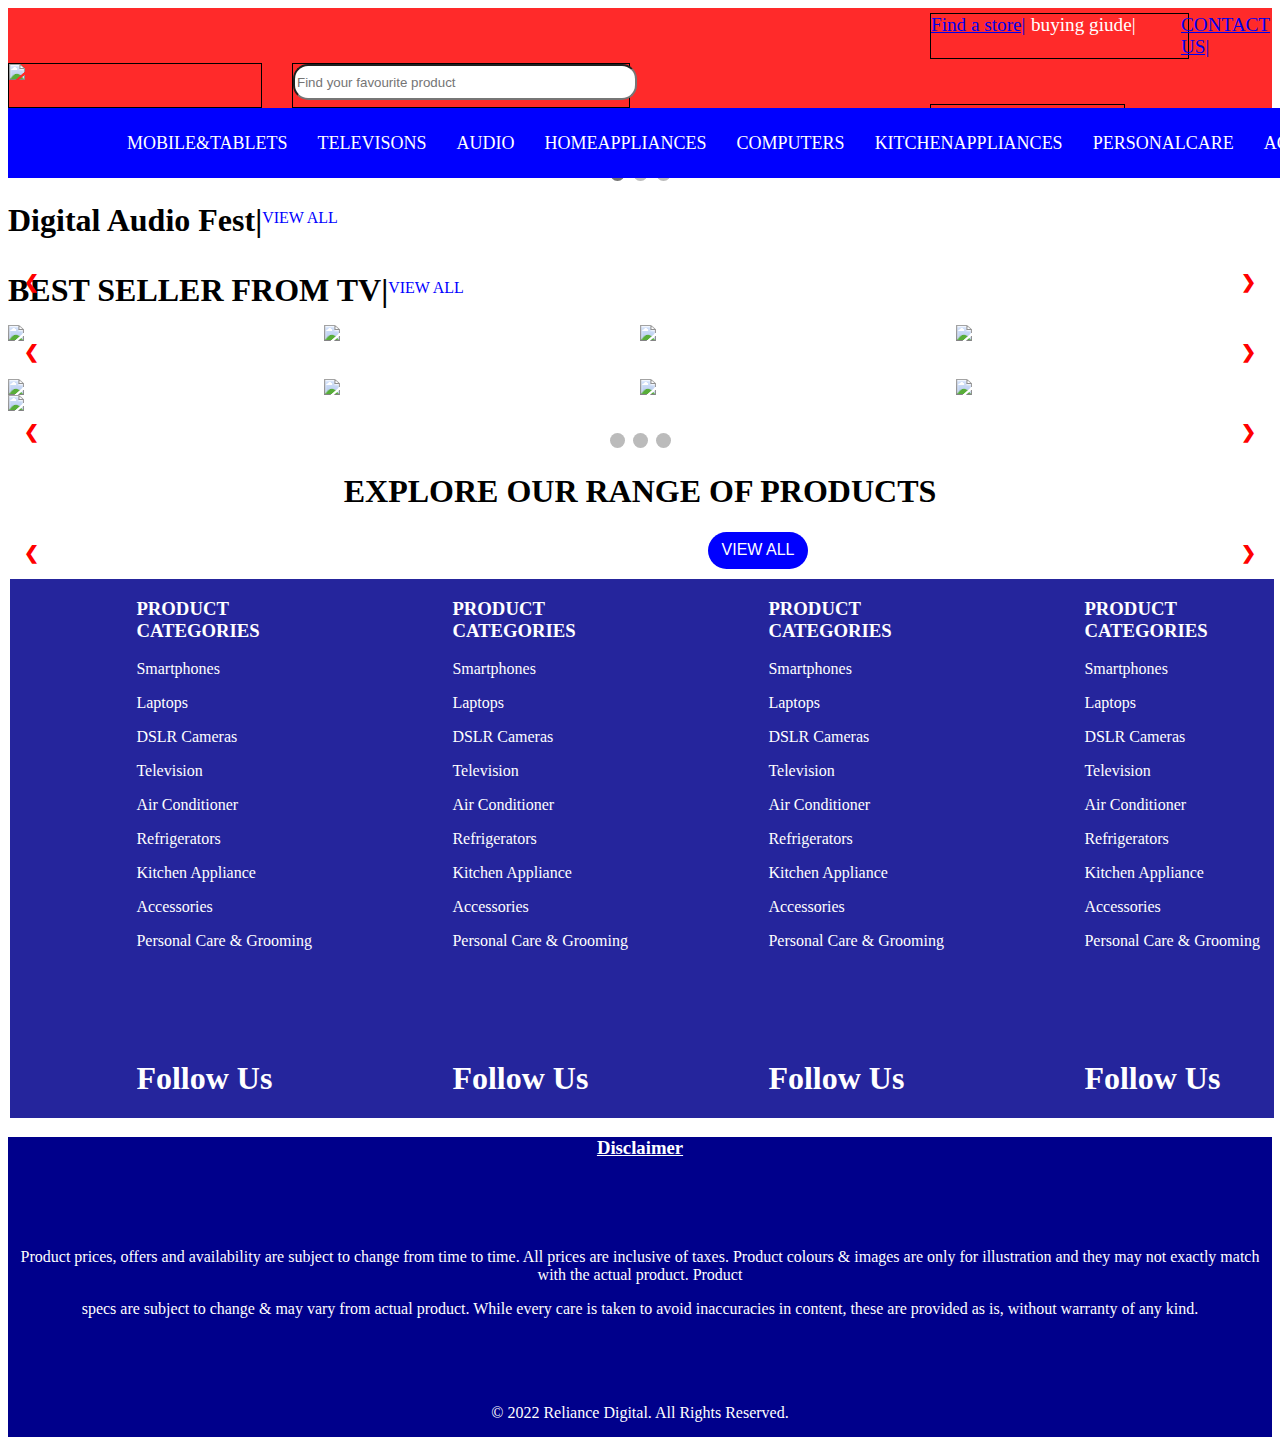
==== commit 6870d81a: "Merge pull request #5 from niharikapandey94/day-4" ====
--- a/index.html
+++ b/index.html
@@ -6,9 +6,7 @@
     <meta name="viewport" content="width=device-width, initial-scale=1.0">
     <title>Online Electronic Shopping Store in India - Hashtag Digi Store</title>
     <link rel="stylesheet" href="style.css">
-    <link
-  rel="stylesheet"
-  href="https://cdn.jsdelivr.net/npm/swiper@8/swiper-bundle.min.css"/>
+    
 
 </head>
 <body>
@@ -24,9 +22,9 @@
 </div>
 <div>
   <div>
-    <div>find  a store|</div>
+    <div><a href="store.html">  Find a store|</a>  </div>
     <div> buying giude|</div>
-    <div>contact us</div>  
+    <div> <a href="contact.html">  CONTACT US|</a></div>
    
    </div>
    <div>
@@ -40,23 +38,237 @@
    </div>
 </div>
 
-<div id="menu">
-<ul>
-   <li><a href="##">Mobile&Tablets</a></li>
-   <li><a href="#">Mobile&Tablets</a></li>
-   <li><a href="#">Mobile&Tablets</a></li>
-   <li><a href="#">Mobile&Tablets</a></li>
-   <li><a href="#">Mobile&Tablets</a></li>
-   <li><a href="#">Mobile&Tablets</a></li>
-   <li><a href="#">Mobile&Tablets</a></li>
-   <li><a href="#">Mobile&Tablets</a></li>
-   <li><a href="#">Mobile&Tablets</a></li>
-
-</ul>
-
-
-
-</div>
+
+<nav>
+<div class="wrapper">
+          
+<ul class="nav-links">
+   <li>
+       <a href="#" class="desktop-item">MOBILE&TABLETS</a>
+       <!-- <input type="checkbox" id="showMega"> -->
+       <label for="showMega" class="mobile-item">MOBILE&TABLETS</label>
+       <div class="mega-box">
+         <div class="content">
+           <div class="row">
+             <img src="img.jpg" alt="">
+           </div>
+           <div class="row">
+             <header>Design Services</header>
+             <ul class="mega-links">
+               <li><a href="#">Graphics</a></li>
+               <li><a href="#">Vectors</a></li>
+               <li><a href="#">Business cards</a></li>
+               <li><a href="#">Custom logo</a></li>
+             </ul>
+           </div>
+           <div class="row">
+             <header>Email Services</header>
+             <ul class="mega-links">
+               <li><a href="#">Personal Email</a></li>
+               <li><a href="#">Business Email</a></li>
+               <li><a href="#">Mobile Email</a></li>
+               <li><a href="#">Web Marketing</a></li>
+             </ul>
+           </div>
+           <div class="row">
+               <header>Security services</header>
+               <ul class="mega-links">
+                 <li><a href="#">Site Seal</a></li>
+                 <li><a href="#">VPS Hosting</a></li>
+                 <li><a href="#">Privacy Seal</a></li>
+                 <li><a href="#">Website design</a></li>
+               </ul>
+               <li>
+                   <a href="#" class="desktop-item">TELEVISONS</a>
+                   <!-- <input type="checkbox" id="showMega"> -->
+                   <label for="showMega" class="mobile-item">Mega Menu</label>
+                   <div class="mega-box">
+                     <div class="content">
+                       <div class="row">
+                         <img src="img.jpg" alt="">
+                       </div>
+                       <div class="row">
+                         <header>Design Services</header>
+                         <ul class="mega-links">
+                           <li><a href="#">Graphics</a></li>
+                           <li><a href="#">Vectors</a></li>
+                           <li><a href="#">Business cards</a></li>
+                           <li><a href="#">Custom logo</a></li>
+                         </ul>
+                       </div>
+                       <div class="row">
+                         <header>Email Services</header>
+                         <ul class="mega-links">
+                           <li><a href="#">Personal Email</a></li>
+                           <li><a href="#">Business Email</a></li>
+                           <li><a href="#">Mobile Email</a></li>
+                           <li><a href="#">Web Marketing</a></li>
+                         </ul>
+                         <li>
+                          <a href="#" class="desktop-item">AUDIO</a>
+                          <!-- <input type="checkbox" id="showMega"> -->
+                          <label for="showMega" class="mobile-item">Mega Menu</label>
+                          <div class="mega-box">
+                            <div class="content">
+                              <div class="row">
+                                <img src="img.jpg" alt="">
+                              </div>
+                              <div class="row">
+                                <header>Design Services</header>
+                                <ul class="mega-links">
+                                  <li><a href="#">Graphics</a></li>
+                                  <li><a href="#">Vectors</a></li>
+                                  <li><a href="#">Business cards</a></li>
+                                  <li><a href="#">Custom logo</a></li>
+                                </ul>
+                              </div>
+                              <div class="row">
+                                <header>Email Services</header>
+                                <ul class="mega-links">
+                                  <li><a href="#">Personal Email</a></li>
+                                  <li><a href="#">Business Email</a></li>
+                                  <li><a href="#">Mobile Email</a></li>
+                                  <li><a href="#">Web Marketing</a></li>
+                                </ul> 
+                                <li>
+                                  <a href="#" class="desktop-item">HOMEAPPLIANCES</a>
+                                  <!-- <input type="checkbox" id="showMega"> -->
+                                  <label for="showMega" class="mobile-item">Mega Menu</label>
+                                  <div class="mega-box">
+                                    <div class="content">
+                                      <div class="row">
+                                        <img src="img.jpg" alt="">
+                                      </div>
+                                      <div class="row">
+                                        <header>Design Services</header>
+                                        <ul class="mega-links">
+                                          <li><a href="#">Graphics</a></li>
+                                          <li><a href="#">Vectors</a></li>
+                                          <li><a href="#">Business cards</a></li>
+                                          <li><a href="#">Custom logo</a></li>
+                                        </ul>
+                                      </div>
+                                      <div class="row">
+                                        <header>Email Services</header>
+                                        <ul class="mega-links">
+                                          <li><a href="#">Personal Email</a></li>
+                                          <li><a href="#">Business Email</a></li>
+                                          <li><a href="#">Mobile Email</a></li>
+                                          <li><a href="#">Web Marketing</a></li>
+                                        </ul>  
+                                        <li>
+                                          <a href="#" class="desktop-item">COMPUTERS</a>
+                                          <!-- <input type="checkbox" id="showMega"> -->
+                                          <label for="showMega" class="mobile-item">Mega Menu</label>
+                                          <div class="mega-box">
+                                            <div class="content">
+                                              <div class="row">
+                                                <img src="img.jpg" alt="">
+                                              </div>
+                                              <div class="row">
+                                                <header>Design Services</header>
+                                                <ul class="mega-links">
+                                                  <li><a href="#">Graphics</a></li>
+                                                  <li><a href="#">Vectors</a></li>
+                                                  <li><a href="#">Business cards</a></li>
+                                                  <li><a href="#">Custom logo</a></li>
+                                                </ul>
+                                              </div>
+                                              <div class="row">
+                                                <header>Email Services</header>
+                                                <ul class="mega-links">
+                                                  <li><a href="#">Personal Email</a></li>
+                                                  <li><a href="#">Business Email</a></li>
+                                                  <li><a href="#">Mobile Email</a></li>
+                                                  <li><a href="#">Web Marketing</a></li>
+                                                </ul>  
+                                                <li>
+                                                  <a href="#" class="desktop-item">KITCHENAPPLIANCES</a>
+                                                  <!-- <input type="checkbox" id="showMega"> -->
+                                                  <label for="showMega" class="mobile-item">Mega Menu</label>
+                                                  <div class="mega-box">
+                                                    <div class="content">
+                                                      <div class="row">
+                                                        <img src="img.jpg" alt="">
+                                                      </div>
+                                                      <div class="row">
+                                                        <header>Design Services</header>
+                                                        <ul class="mega-links">
+                                                          <li><a href="#">Graphics</a></li>
+                                                          <li><a href="#">Vectors</a></li>
+                                                          <li><a href="#">Business cards</a></li>
+                                                          <li><a href="#">Custom logo</a></li>
+                                                        </ul>
+                                                      </div>
+                                                      <div class="row">
+                                                        <header>Email Services</header>
+                                                        <ul class="mega-links">
+                                                          <li><a href="#">Personal Email</a></li>
+                                                          <li><a href="#">Business Email</a></li>
+                                                          <li><a href="#">Mobile Email</a></li>
+                                                          <li><a href="#">Web Marketing</a></li>
+                                                        </ul>  <li>
+                                                          <a href="#" class="desktop-item">PERSONALCARE</a>
+                                                          <!-- <input type="checkbox" id="showMega"> -->
+                                                          <label for="showMega" class="mobile-item">Mega Menu</label>
+                                                          <div class="mega-box">
+                                                            <div class="content">
+                                                              <div class="row">
+                                                                <img src="img.jpg" alt="">
+                                                              </div>
+                                                              <div class="row">
+                                                                <header>Design Services</header>
+                                                                <ul class="mega-links">
+                                                                  <li><a href="#">Graphics</a></li>
+                                                                  <li><a href="#">Vectors</a></li>
+                                                                  <li><a href="#">Business cards</a></li>
+                                                                  <li><a href="#">Custom logo</a></li>
+                                                                </ul>
+                                                              </div>
+                                                              <div class="row">
+                                                                <header>Email Services</header>
+                                                                <ul class="mega-links">
+                                                                  <li><a href="#">Personal Email</a></li>
+                                                                  <li><a href="#">Business Email</a></li>
+                                                                  <li><a href="#">Mobile Email</a></li>
+                                                                  <li><a href="#">Web Marketing</a></li>
+                                                                </ul><li>
+                                                                  <a href="#" class="desktop-item">ACCESSORIES</a>
+                                                                  <!-- <input type="checkbox" id="showMega"> -->
+                                                                  <label for="showMega" class="mobile-item">Mega Menu</label>
+                                                                  <div class="mega-box">
+                                                                    <div class="content">
+                                                                      <div class="row">
+                                                                        <img src="img.jpg" alt="">
+                                                                      </div>
+                                                                      <div class="row">
+                                                                        <header>Design Services</header>
+                                                                        <ul class="mega-links">
+                                                                          <li><a href="#">Graphics</a></li>
+                                                                          <li><a href="#">Vectors</a></li>
+                                                                          <li><a href="#">Business cards</a></li>
+                                                                          <li><a href="#">Custom logo</a></li>
+                                                                        </ul>
+                                                                      </div>
+                                                                      <div class="row">
+                                                                        <header>Email Services</header>
+                                                                        <ul class="mega-links">
+                                                                          <li><a href="#">Personal Email</a></li>
+                                                                          <li><a href="#">Business Email</a></li>
+                                                                          <li><a href="#">Mobile Email</a></li>
+                                                                          <li><a href="#">Web Marketing</a></li>
+                                                                        </ul>
+
+
+                       </div> 
+             </div>
+           </div>
+         </div>
+       </li> 
+
+
+</div>
+</nav>
    <div id="img">
       
       <img id="d" src="https://www.reliancedigital.in/medias/20000-instant-Discount-Carousel-Banner-08-11-2022.jpg?context=bWFzdGVyfGltYWdlc3w2MDk0OXxpbWFnZS9qcGVnfGltYWdlcy9oZmUvaGIwLzk5MTgzMzc3NDQ5MjYuanBnfDAwMzE2Mjg3YmFlMGM4MzA3OGNhZWZkZmRjZDQ1NzVhMWUyNzkxMmNjYzI0MGQwMjNjNWRkMjcxMGQ2MGY4ZGY"/>
@@ -65,21 +277,21 @@
    <div class="slideshow-container">
 
       <div class="mySlides fade">
-        <div class="numbertext">1 / 3</div>
+        
         <img src="https://www.reliancedigital.in/medias/Digital-Big-Screen-Fest-Carousel-Banner-01-11-2022.jpg?context=bWFzdGVyfGltYWdlc3wxMzA3Njd8aW1hZ2UvanBlZ3xpbWFnZXMvaDE1L2g4OS85OTE2MTg4MDAwMjg2LmpwZ3xlZGFlYjkxOTc2MTFiZDkzYTkwZDllNGU0YTYxYmNmM2UxNjRkMTZjMDQwMWM1ZGE3Yjk0M2E4MmI1OWI2MjM0"style="width:100%"/>
-        <div class="text">Caption Text</div>
+        
       </div>
       
       <div class="mySlides fade">
-        <div class="numbertext">2 / 3</div>
+        
         <img src="https://www.reliancedigital.in/medias/Audio-Fest-Carousel-Banner-07-11-2022.jpg?context=bWFzdGVyfGltYWdlc3w4NzQyN3xpbWFnZS9qcGVnfGltYWdlcy9oNzEvaDc2Lzk5MTgyMDE0MzAwNDYuanBnfDgyOGRjYjJiN2E2MTgxM2ZmNGM1YTk5YmRmNzQ3YjFkMTZiMTQxNmJjN2U1NGY4ZTk1MGZjYzI2YzU3OTU4NWQ "style="width:100%"/>
-        <div class="text">Caption Two</div>
+        
       </div>
       
       <div class="mySlides fade">
-        <div class="numbertext">3 / 3</div>
+        
         <img src="https://www.reliancedigital.in/medias/Motorola-Carousel-Banner.jpg?context=bWFzdGVyfGltYWdlc3w2NjE5MXxpbWFnZS9qcGVnfGltYWdlcy9oZTIvaGUwLzk5MTgzMzYxNzIwNjIuanBnfDIzMzY2Y2ZjMTcyNWY4ZWUyZjIxNDk2YjZiNjdlYmY4YzE5MjM4ZTNlODAyZmNiOGI0ZGQ3NjhjYmQ5MmM5MjE " style="width:100%"/>
-        <div class="text">Caption Three</div>
+        
       </div>
       
       <a class="prev" onclick="plusSlides(-1)">❮</a>
@@ -108,8 +320,8 @@
          <div id="container">
            
          </div>   
-         <a class="pre" onclick="plusSlide(-1)">❮</a>
-         <a class="nex" onclick="plusSlide(1)">❯</a>
+         <a class="prev" onclick="prev()">❮</a>
+         <a class="next" onclick="next()">❯</a>
       </div>
       
       <div id="h">
@@ -123,10 +335,11 @@
 
          
          <div id="tv">
-           
+         </div>
+            <a class="prev" onclick="plusSlide(-1)">❮</a>
+            <a class="next" onclick="plusSlide(1)">❯</a>
          </div>   
-         <a class="pree" onclick="plusSlide(-1)">❮</a>
-         <a class="nexx" onclick="plusSlide(1)">❯</a>
+         
       </div>
    <div id="dis1">
      <img src="https://www.reliancedigital.in/medias/Washing-Machines-Small-Banners.jpg?context=bWFzdGVyfGltYWdlc3w0NDcwMHxpbWFnZS9qcGVnfGltYWdlcy9oNWIvaDUwLzk5MTM3Nzc3MTcyNzguanBnfGMyNWJhNDNiMTFkMjE4YmQ2OGRiMzdkMGIxNmZmZDhiYzViMTBjY2I1ZDllYzAyMWFjN2FlZTU1ZGVmMDk4MmU"/>
@@ -143,25 +356,24 @@
 <div class="slideshow-container">
 
    <div class="mySlide fade">
-     <div class="numbertext">1 / 3</div>
      <img src="https://www.reliancedigital.in/medias/airpods-pro-2nd-gen-Buy-now-NPI-Banner-01-11-2022.jpg?context=bWFzdGVyfGltYWdlc3wxMDM4NjB8aW1hZ2UvanBlZ3xpbWFnZXMvaDkwL2hiMy85OTE1MjAzNTE4NDk0LmpwZ3w1NzZjYjljZGY4M2E3OTMwZmFmOTExNmY3MzE4ZDczYTIxNzUyOWE3YmQyOWQ4YzA5MWRkZmU2NTY4YWMyYTUy"style="width:100%"/>
-     <div class="text">Caption Text</div>
+    
    </div>
    
    <div class="mySlide fade">
-     <div class="numbertext">2 / 3</div>
+    
      <img src="https://www.reliancedigital.in/medias/iPhone14-Pro-Buy-now-NPI-Banner-18-10-2022.jpg?context=bWFzdGVyfGltYWdlc3w4OTEzMnxpbWFnZS9qcGVnfGltYWdlcy9oOWUvaDhkLzk5MTM2NTcxMzEwMzguanBnfDVlNjcwMmQyZjhkZmVkNTg2NzY5ZWYwODQyODI3NDllZTZiZWM5ZDUxMjZkZGIzNzI4ZTBmODdmNGYxY2EwNTU"style="width:100%"/>
-     <div class="text">caption Two</div>
+     
    </div>
    
    <div class="mySlide fade">
-     <div class="numbertext">3 / 3</div>
+    
      <img src=" https://www.reliancedigital.in/medias/Boat-Watch-NPI-Banner-07-11-2022.jpg?context=bWFzdGVyfGltYWdlc3wxMDI4Nzl8aW1hZ2UvanBlZ3xpbWFnZXMvaGY1L2hmOS85OTE2OTExNTgzMjYyLmpwZ3xiYTlhMmVmNjdmNzRlNGQ5Y2EyN2Q3ZTZmNjkzYjVjYjU4MjllMzU1NGUyNjIzZjJiMjNhOWMzZGE0NDE3NTEz" style="width:100%"/>
-     <div class="text">Caption Three</div>
-   </div>
-   
-   <a class="prev" onclick="plusSlides(-1)">❮</a>
-   <a class="next" onclick="plusSlides(1)">❯</a>
+    
+   </div>
+   
+   <a class="prev" onclick="plusSlide(-1)">❮</a>
+   <a class="next" onclick="plusSlide(1)">❯</a>
    
    </div>
    <br>
@@ -177,6 +389,96 @@
    <div id="last">
 
    </div>
+   <a class="prev" onclick="plusSlide(-1)">❮</a>
+   <a class="next" onclick="plusSlide(1)">❯</a>
+   <button id="btn">VIEW ALL</button>
+</div>
+<div id="happy">
+   <div>
+      <h3>PRODUCT CATEGORIES</h3>
+      <p>Smartphones</p>
+      <p>Laptops</p>
+      <p>DSLR Cameras</p>
+      <p>Television</p>
+      <p>Air Conditioner</p>
+      <p>Refrigerators</p>
+      <p>Kitchen Appliance</p>
+      <p>Accessories</p>
+      <p>Personal Care  & Grooming</p>
+      <br>
+      <br>
+      <br>
+      <br>
+      <h1>Follow Us</h1>
+   </div>
+   <div>
+      <h3>PRODUCT CATEGORIES</h3>
+      <p>Smartphones</p>
+      <p>Laptops</p>
+      <p>DSLR Cameras</p>
+      <p>Television</p>
+      <p>Air Conditioner</p>
+      <p>Refrigerators</p>
+      <p>Kitchen Appliance</p>
+      <p>Accessories</p>
+      <p>Personal Care  & Grooming</p>
+      <br>
+      <br>
+      <br>
+      <br>
+      <h1>Follow Us</h1> 
+   </div>
+   <div>
+      <h3>PRODUCT CATEGORIES</h3>
+      <p>Smartphones</p>
+      <p>Laptops</p>
+      <p>DSLR Cameras</p>
+      <p>Television</p>
+      <p>Air Conditioner</p>
+      <p>Refrigerators</p>
+      <p>Kitchen Appliance</p>
+      <p>Accessories</p>
+      <p>Personal Care  & Grooming</p>
+      <br>
+      <br>
+      <br>
+      <br>
+      <h1>Follow Us</h1>
+   </div>
+   <div>
+      <h3>PRODUCT CATEGORIES</h3>
+      <p>Smartphones</p>
+      <p>Laptops</p>
+      <p>DSLR Cameras</p>
+      <p>Television</p>
+      <p>Air Conditioner</p>
+      <p>Refrigerators</p>
+      <p>Kitchen Appliance</p>
+      <p>Accessories</p>
+      <p>Personal Care  & Grooming</p>
+      <br>
+      <br>
+      <br>
+      <br>
+      <h1>Follow Us</h1>
+   </div>
+</div>
+<div id="moreh">
+<div>
+   <h3> <u>Disclaimer</u></h3>
+   
+   <br>
+   <br>
+   <br>
+   <p>Product prices, offers and availability are subject to change from time to time. All prices are inclusive of taxes. Product colours & images are only for illustration and they may not exactly match with the actual product. Product</p>
+    <p>specs are subject to change & may vary from actual product. While every care is taken to avoid inaccuracies in content, these are provided as is, without warranty of any kind.
+
+</p>
+<br>
+<br>
+<br>
+<p> © 2022 Reliance Digital. All Rights Reserved.</p>
+</div>
 </div>
 </body>
 </html>
--- a/style.css
+++ b/style.css
@@ -3,9 +3,10 @@
 }
 #top{
     display: flex;
-height: 110px;
-background-color:rgba(255, 0, 0, 0.699) ;
+height: 100px;
+background-color:rgba(255, 0, 0, 0.836);
 width:auto;
+
 }
 
 #top>div:nth-child(1){
@@ -55,108 +56,127 @@
 }
 #mob{
     display: flex;
-    background-color: blue;
+    background-color: red;
     height: 40px;
     color: white;
+    position: fixed;
    
 }
-
-  
-  #menu{
-    width: auto;
-  }
-  #menu > ul{
-    background: blue;
-    width: auto;
-  }
-  #menu ul
-  {
-    list-style:none;
-    position:relative;
-    float:left;
-    margin:0;
-    padding:0;
-  }
-
-  #menu ul a
-  {
-    display:block;
-    color:#fff;
-    text-decoration:none;
-    font-weight:1000px;
-    font-size:15px;
-    line-height:50px;
-    padding:0 37.1px;
-    font-family:Helvetica,Arial,sans-serif;
-  }
-
-  #menu ul li
-  {
-    position:relative;
-    float:left;
-    margin:0;
-    padding:0
-  }
-
-  #menu ul li.active
-  {
-    background:red
-  }
-
-  #menu ul li:hover
-  {
-    /*background:#f6f6f6*/
-    background: red
-  }
-
-  #menu ul ul
-  {
-    display:none;
-    position:absolute;
-    top:100%;
-    left:0;
-    background:red;
-    padding:0
-  }
-
-  #menu ul ul li
-  {
-    float:none;
-    width:200px;
-    border-left: 3px solid red;
-  }
-  #menu ul ul li:hover{
-    border-left: 3px solid blue;
-  }
-
-  #menu ul ul a
-  {
-    line-height:120%;
-    padding:10px 15px
-  }
-
-  #menu ul ul ul
-  {
-    top:-4px;
-    left:100%
-  }
-
-  #menu ul li:hover > ul
-  {
-    display:block
-  }
+@import url('https://fonts.googleapis.com/css2?family=Poppins:wght@200;300;400;500;600;700&display=swap');
+
+nav{
+  position: absolute;
+  z-index: 99;
+  width: 100%;
+  
+  background: blue;
+}
+nav .wrapper{
+  position: relative;
+  max-width: 90%;
+  
+  height: 70px;
+ 
+  margin: auto;
+  display: flex;
+  align-items: center;
+  justify-content: space-between;
+}
+.wrapper .logo a{
+  color: blue;
+  font-size: 30px;
+  font-weight: 600;
+  text-decoration: none;
+}
+.wrapper .nav-links{
+  display: inline-flex;
+}
+.nav-links li{
+  list-style: none;
+}
+.nav-links li a{
+  color: white;
+  text-decoration: none;
+  font-size: 18px;
+  font-weight: 500;
+  padding: 9px 15px;
+  transition: all 0.3s ease;
+ 
+}
+.nav-links li a:hover{
+  background: red;
+}
+.nav-links .mobile-item{
+  display: none;
+}
+
+
+.nav-links li:hover .mega-box{
+  transition: all 0.3s ease;
+  top: 70px;
+  opacity: 1;
+  visibility: visible;
+}
+
+.mega-box{
+  position: absolute;
+  left: 0;
+  width: 100%;
+  padding: 0 30px;
+  top: 85px;
+  opacity: 0;
+  visibility: hidden;
+}
+.mega-box .content{
+  background: blue;
+  padding: 25px 20px;
+  display: flex;
+  width: 100%;
+  justify-content: space-between;
+  box-shadow: 0 6px 10px rgba(0,0,0,0.15);
+}
+.mega-box .content .row{
+  width: calc(25% - 30px);
+  line-height: 45px;
+}
+.content .row img{
+  width: 100%;
+  height: 100%;
+  object-fit: cover;
+}
+.content .row header{
+  color:white;
+  font-size: 20px;
+  font-weight: 500;
+}
+.content .row .mega-links{
+  margin-left: -40px;
+  border-left: 1px solid rgba(255,255,255,0.09);
+}
+.row .mega-links li{
+  padding: 0 20px;
+}
+.row .mega-links li a{
+  padding: 0px;
+  padding: 0 20px;
+  color: #d9d9d9;
+  font-size: 17px;
+  display: block;
+}
+.row .mega-links li a:hover{
+  color: #f2f2f2;
+}
+.wrapper .btn{
+  color: #fff;
+  font-size: 20px;
+  cursor: pointer;
+  display: none;
+}
+
 
 #d{
-  width: 100%;
-
-}
-#img{
-  width: 100%;
-}
-
-* {box-sizing: border-box}
-
-
+  width:100% ;
+}
 
 /* Slideshow container */
 .slideshow-container {
@@ -168,16 +188,16 @@
 
 /* Next & previous buttons */
 .prev, .next {
-  cursor: pointer;
+  /* cursor: pointer; */
   position: absolute;
   top: 50%;
   width: auto;
   padding: 16px;
-  margin-top: -22px;
-  color: white;
+  
+  color:red;
   font-weight: bold;
   font-size: 18px;
-  transition: 0.6s ease;
+  /* transition: 0.6s ease; */
   border-radius: 0 3px 3px 0;
   user-select: none;
 }
@@ -230,34 +250,39 @@
 }
 
 /* Fading animation */
-.fade {
+/* .fade {
   animation-name: fade;
   animation-duration: 1.5s;
-}
-
-@keyframes fade {
+} */
+
+/* @keyframes fade {
   from {opacity: .4} 
   to {opacity: 1}
-}
+} */
 
 /* On smaller screens, decrease text size */
-@media only screen and (max-width: 300px) {
+/* @media only screen and (max-width: 300px) {
   .prev, .next,.text {font-size: 11px}
-}
+} */
 #cont {
   max-width: 100%;
-  position: relative;
-  margin:auto ;
+  position:relative;
+  
+  
+
 }
 
 #container{
-  height: auto;
-  width: 100%;
-  display: grid;
-  grid-template-columns:repeat(5,1fr);
-  
-}
-
+ position: relative;
+ overflow: hidden;
+ height: auto;
+ display: flex;
+ 
+}
+
+#container>div {
+ width:25%;
+}
 #container>div h1{
   font-size: 20px;
   color: red
@@ -322,10 +347,42 @@
   background-color: rgba(0,0,0,0.8);
 }
 
+
+#contt{
+  max-width: 100%;
+  position:relative;
+  margin:auto ;
+}
+
 #tv{
-  display: grid;
-  grid-template-columns: repeat(5,1fr);
-}
+  position:relative;
+  overflow: hidden;
+  height: auto;
+  display: flex;
+  
+ }
+
+#tv>div h1{
+  font-size: 20px;
+  color: red
+}
+#tv>div h1:hover{
+  font-size: smaller;
+  color:blue;
+  font-size: 20px;
+}
+#tv>div p{
+  font-size: smaller;
+  color:grey;
+  font-size: 20px;
+  margin-top: 2px;
+  margin-bottom: 2px;
+
+
+}
+
+
+
   #dis1{
     display: grid;
     grid-template-columns:repeat(4,1fr) ;
@@ -335,11 +392,20 @@
     display: grid;
     grid-template-columns:repeat(4,1fr) ;
   }
+  #las{
+    max-width: 100%;
+    position:relative;
+   
+  
+  }
   #last{
-    margin-top: 3%;
-    margin-right :2px; ;
-    display: grid;
-    grid-template-columns:repeat(5,1fr) ;
+    
+    
+    overflow: hidden;
+    height: auto;
+    display: flex;
+   
+    
   }
 
 #last>div{
@@ -358,3 +424,39 @@
   #las h1{
     text-align: center;
   }
+  #btn{
+ margin-left: 700px;
+ padding: .6%;
+ border-radius:25px ;
+ width: 100px;
+ background-color: blue;
+ color: white;
+ border-color:transparent;
+ font-size: medium;
+ margin-bottom: 10px;
+}
+#happy{
+  display: flex;
+  height: auto;
+  width: 100%;
+  margin-left: 2px ;
+  margin-right:2px ;
+  background-color: rgba(0, 0, 139, 0.856);
+  color:white;
+  margin-bottom: 0px;
+}
+#happy>div{
+  margin-left: 10%;
+}
+#moreh{
+  background-color:darkblue ;
+  height: 300px;
+  width: 100%;
+  margin-top: 0px;
+  position: relative;
+}
+#moreh>div {
+  text-align: center;
+  color:white;
+  margin-top:10px; 
+}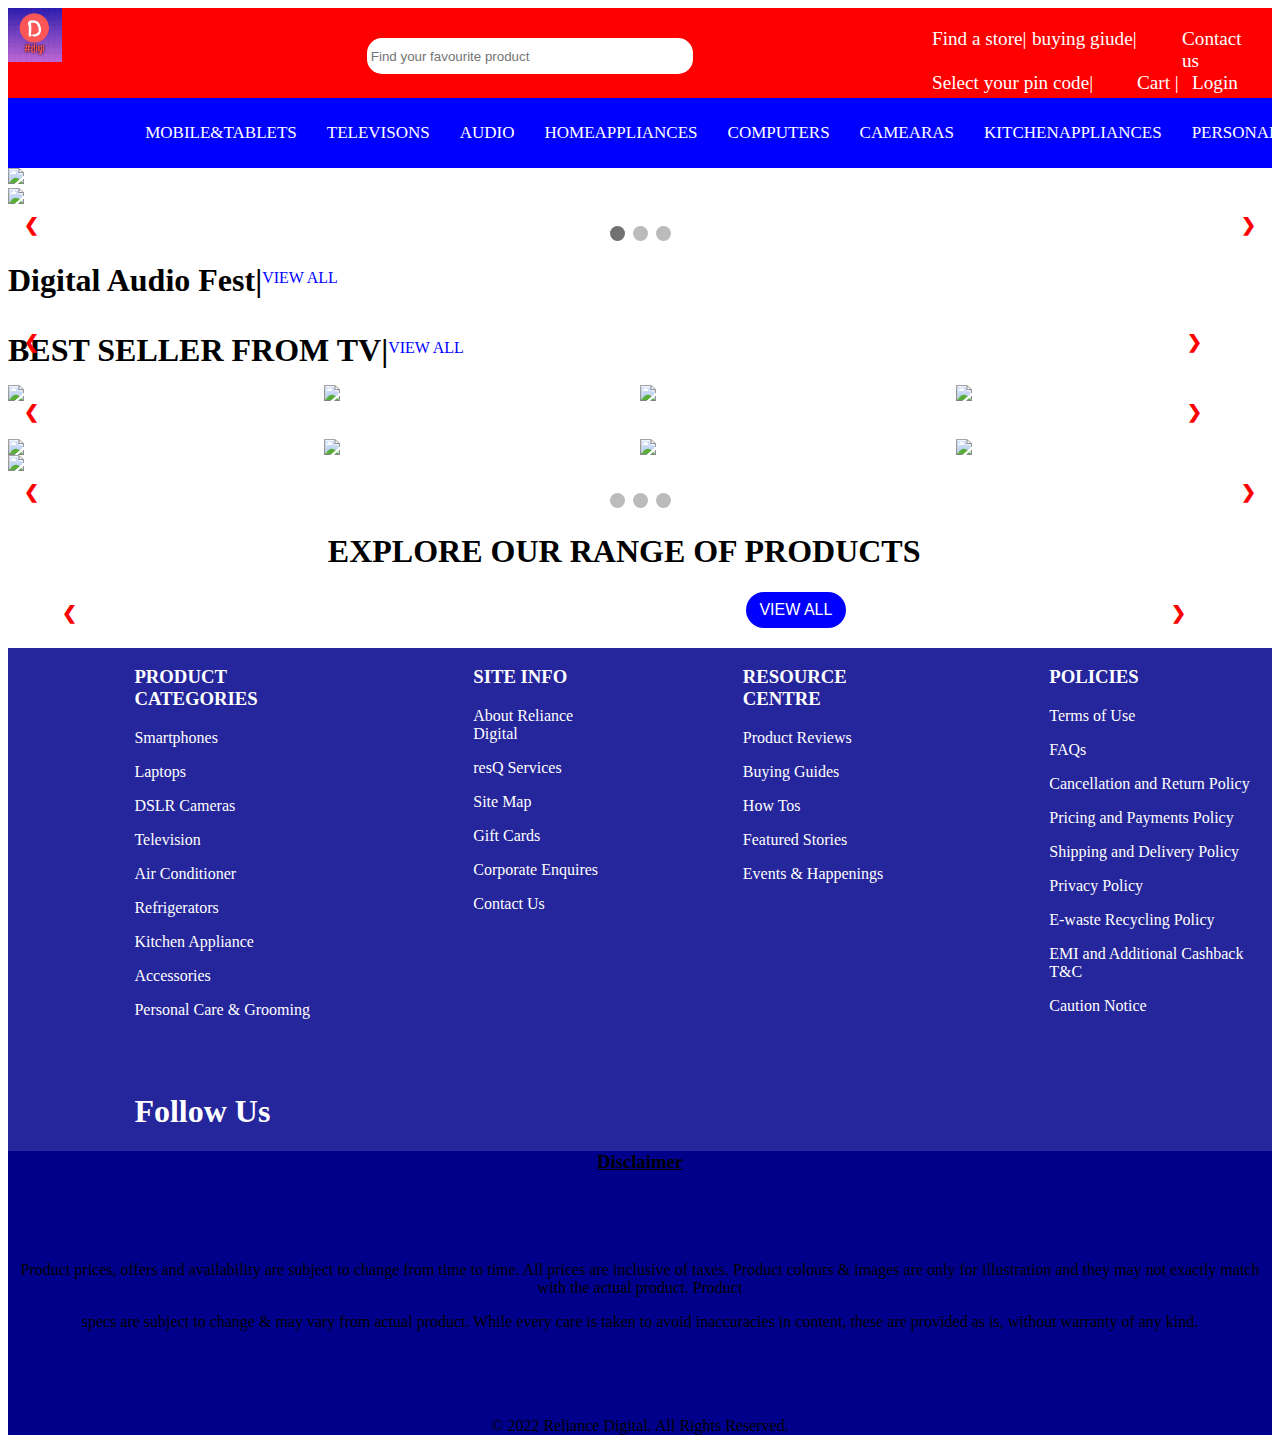
==== commit 954ca261: "final" ====
--- a/index.html
+++ b/index.html
@@ -11,27 +11,27 @@
 </head>
 <body>
  
-
-
+<nav2>
+<nav1>
    <div id="top">
 <div>
-   <img src="DIGI.png"/>
+  <a href="index.html"> <img id="logo" src="nlogo.png"/></a>
 </div>
 <div>
-<input class="search" type="text" placeholder="Find your favourite product"/>
+<input class="search"  oninput="ssearch()"type="text" placeholder="Find your favourite product"/>
 </div>
 <div>
   <div>
-    <div><a href="store.html">  Find a store|</a>  </div>
+    <div ><a href="store.html">  Find a store|</a>  </div>
     <div> buying giude|</div>
-    <div> <a href="contact.html">  CONTACT US|</a></div>
+    <div > <a href="contact.html">  Contact us</a></div>
    
    </div>
    <div>
    
       <div>Select your pin code|</div>
       <div>Cart |</div>
-      <div>Login </div>  
+      <div><a href="login.html">  Login</a>  </div>  
    </div>
     
 </div>
@@ -45,34 +45,35 @@
 <ul class="nav-links">
    <li>
        <a href="#" class="desktop-item">MOBILE&TABLETS</a>
-       <!-- <input type="checkbox" id="showMega"> -->
+       
        <label for="showMega" class="mobile-item">MOBILE&TABLETS</label>
        <div class="mega-box">
          <div class="content">
+           
            <div class="row">
-             <img src="img.jpg" alt="">
-           </div>
-           <div class="row">
-             <header>Design Services</header>
+            
              <ul class="mega-links">
-               <li><a href="#">Graphics</a></li>
-               <li><a href="#">Vectors</a></li>
-               <li><a href="#">Business cards</a></li>
-               <li><a href="#">Custom logo</a></li>
+              <li><a href="#">Smart phones</a></li>
+               <li><a href="#">Wearable technology</a></li>
+               <li><a href="#">Boat new branch</a></li>
+               <li><a href="#">Accessories</a></li>
+               <li><a href="#">Tablet Accessories</a></li>
              </ul>
            </div>
            <div class="row">
-             <header>Email Services</header>
+             
              <ul class="mega-links">
-               <li><a href="#">Personal Email</a></li>
-               <li><a href="#">Business Email</a></li>
-               <li><a href="#">Mobile Email</a></li>
-               <li><a href="#">Web Marketing</a></li>
+              <li><a href="#">Headphone&aHeadset </a></li>
+               <li><a href="#">Smart bank</a></li>
+               <li><a href="#">Tablet & reader </a></li>
+               <li><a href="#">Power bank</a></li>
+               <li><a href="#">Eslate</a></li>
              </ul>
            </div>
            <div class="row">
-               <header>Security services</header>
+               
                <ul class="mega-links">
+                <li><a href="#">Al learning Robot</a></li>
                  <li><a href="#">Site Seal</a></li>
                  <li><a href="#">VPS Hosting</a></li>
                  <li><a href="#">Privacy Seal</a></li>
@@ -84,25 +85,27 @@
                    <label for="showMega" class="mobile-item">Mega Menu</label>
                    <div class="mega-box">
                      <div class="content">
+                      <div class="row">
+                        <img src="https://wallpaper.dog/large/20509023.jpg" alt="">
+                      </div>
                        <div class="row">
-                         <img src="img.jpg" alt="">
-                       </div>
-                       <div class="row">
-                         <header>Design Services</header>
+                        
                          <ul class="mega-links">
-                           <li><a href="#">Graphics</a></li>
-                           <li><a href="#">Vectors</a></li>
-                           <li><a href="#">Business cards</a></li>
-                           <li><a href="#">Custom logo</a></li>
+                          <li><a href="#">Television</a></li>
+                           <li><a href="#">Smarttv</a></li>
+                           <li><a href="#">32 inch tv</a></li>
+                           <li><a href="#">43 inch tv</a></li>
+                           <li><a href="#">55 inch tv</a></li>
                          </ul>
                        </div>
                        <div class="row">
-                         <header>Email Services</header>
+                        
                          <ul class="mega-links">
-                           <li><a href="#">Personal Email</a></li>
-                           <li><a href="#">Business Email</a></li>
-                           <li><a href="#">Mobile Email</a></li>
-                           <li><a href="#">Web Marketing</a></li>
+                          <li><a href="#">Gaming</a></li>
+                           <li><a href="#">Gaming consoles</a></li>
+                           <li><a href="#">Gaming Accessories</a></li>
+                           <li><a href="#">Gaming Tittles</a></li>
+                           <li><a href="#">Projectors</a></li>
                          </ul>
                          <li>
                           <a href="#" class="desktop-item">AUDIO</a>
@@ -111,11 +114,12 @@
                           <div class="mega-box">
                             <div class="content">
                               <div class="row">
-                                <img src="img.jpg" alt="">
+                                <img src="https://media.istockphoto.com/id/1301798751/photo/headphones-red-and-blue-illumination-cyberpunk-photo.jpg?b=1&s=170667a&w=0&k=20&c=FE6VqpDItdWIZhNLMnN3RaWXwd0zJ3fGQlSyklLHH4o=" alt="">
                               </div>
                               <div class="row">
-                                <header>Design Services</header>
+                                
                                 <ul class="mega-links">
+                                  <li><a href="#">Headphone & Headset</a></li>
                                   <li><a href="#">Graphics</a></li>
                                   <li><a href="#">Vectors</a></li>
                                   <li><a href="#">Business cards</a></li>
@@ -123,12 +127,13 @@
                                 </ul>
                               </div>
                               <div class="row">
-                                <header>Email Services</header>
+                               
                                 <ul class="mega-links">
-                                  <li><a href="#">Personal Email</a></li>
-                                  <li><a href="#">Business Email</a></li>
-                                  <li><a href="#">Mobile Email</a></li>
-                                  <li><a href="#">Web Marketing</a></li>
+                                  <li><a href="#">Bluethooth &Wifi speaker</a></li>
+                                  <li><a href="#">bluetooth speaker and smart speaker</a></li>
+                                  <li><a href="#">Smart Speaker</a></li>
+                                  <li><a href="#">Mutimedia</a></li>
+                                  <li><a href="#">Party Speaker</a></li>
                                 </ul> 
                                 <li>
                                   <a href="#" class="desktop-item">HOMEAPPLIANCES</a>
@@ -137,24 +142,26 @@
                                   <div class="mega-box">
                                     <div class="content">
                                       <div class="row">
-                                        <img src="img.jpg" alt="">
+                                        <img src="https://media.istockphoto.com/id/1181334518/photo/laundry-room-with-a-washing-machine.jpg?s=612x612&w=0&k=20&c=GD1wXWJJ9sHMpH5pna6zIg2RbZmbyq9tUb4hvK967vQ=" alt="">
                                       </div>
                                       <div class="row">
-                                        <header>Design Services</header>
+                                        
                                         <ul class="mega-links">
-                                          <li><a href="#">Graphics</a></li>
-                                          <li><a href="#">Vectors</a></li>
-                                          <li><a href="#">Business cards</a></li>
-                                          <li><a href="#">Custom logo</a></li>
+                                          <li><a href="#">Air conditoners</a></li>
+                                          <li><a href="#">Split Air conditoners</a></li>
+                                          <li><a href="#">Smart Air Conditioner</a></li>
+                                          <li><a href="#">Window Air Conditioner</a></li>
+                                          <li><a href="#">Energy efficient Air conditioner</a></li>
                                         </ul>
                                       </div>
                                       <div class="row">
-                                        <header>Email Services</header>
+                                        
                                         <ul class="mega-links">
-                                          <li><a href="#">Personal Email</a></li>
-                                          <li><a href="#">Business Email</a></li>
-                                          <li><a href="#">Mobile Email</a></li>
-                                          <li><a href="#">Web Marketing</a></li>
+                                          <li><a href="#">Washing Machines</a></li>
+                                          <li><a href="#">Fully automatic front loaded</a></li>
+                                          <li><a href="#">Fully automatic top loaded</a></li>
+                                          <li><a href="#">semi automatic top loaded</a></li>
+                                          <li><a href="#">Washing Machine Detergent &  Liquid</a></li>
                                         </ul>  
                                         <li>
                                           <a href="#" class="desktop-item">COMPUTERS</a>
@@ -163,25 +170,55 @@
                                           <div class="mega-box">
                                             <div class="content">
                                               <div class="row">
-                                                <img src="img.jpg" alt="">
+                                                <img src="https://images.unsplash.com/photo-1531297484001-80022131f5a1?ixlib=rb-4.0.3&ixid=MnwxMjA3fDB8MHxzZWFyY2h8Mnx8dGVjaHxlbnwwfHwwfHw%3D&w=1000&q=80" alt="">
                                               </div>
                                               <div class="row">
-                                                <header>Design Services</header>
+                                                
                                                 <ul class="mega-links">
-                                                  <li><a href="#">Graphics</a></li>
-                                                  <li><a href="#">Vectors</a></li>
-                                                  <li><a href="#">Business cards</a></li>
-                                                  <li><a href="#">Custom logo</a></li>
+                                                  <li><a href="#"> Laptops</a></li>
+                                                  <li><a href="#">Basic use Laptops</a></li>
+                                                  <li><a href="#">Student Laptops</a></li>
+                                                  <li><a href="#">Thin and light Laptops</a></li>
+                                                  <li><a href="#">Mutitasking Laptops</a></li>
                                                 </ul>
                                               </div>
                                               <div class="row">
-                                                <header>Email Services</header>
+                                               
                                                 <ul class="mega-links">
-                                                  <li><a href="#">Personal Email</a></li>
-                                                  <li><a href="#">Business Email</a></li>
-                                                  <li><a href="#">Mobile Email</a></li>
-                                                  <li><a href="#">Web Marketing</a></li>
-                                                </ul>  
+                                                  <li><a href="#">Bluethooth & Wifi Speaker</a></li>
+                                                  <li><a href="#">Internet Connectivity device</a></li>
+                                                  <li><a href="#">Routers</a></li>
+                                                  <li><a href="#">Wifi Range Extender</a></li>
+                                                  <li><a href="#">Wireless usb adopter</a></li>
+                                                </ul> 
+                                                <li>
+                                                  <a href="#" class="desktop-item">CAMEARAS</a>
+                                                  <!-- <input type="checkbox" id="showMega"> -->
+                                                  <label for="showMega" class="mobile-item">Mega Menu</label>
+                                                  <div class="mega-box">
+                                                    <div class="content">
+                                                      <div class="row">
+                                                        <img src="https://wallpaperaccess.com/full/1724580.jpg" alt="">
+                                                      </div>
+                                                      <div class="row">
+                                                        
+                                                        <ul class="mega-links">
+                                                          <li><a href="#">DSLR Cameras</a></li>
+                                                          <li><a href="#">Mirrorless cameras</a></li>
+                                                          <li><a href="#">Points and shoot cameras</a></li>
+                                                          <li><a href="#">Prosummer cameras</a></li>
+                                                          <li><a href="#">Action Cameras</a></li>
+                                                        </ul>
+                                                      </div>
+                                                      <div class="row">
+                                                        
+                                                        <ul class="mega-links">
+                                                          <li><a href="#">Binoculars</a></li>
+                                                          <li><a href="#">Cameras Lens</a></li>
+                                                          <li><a href="#">digital camera Accessories</a></li>
+                                                          <li><a href="#">Mobile Email</a></li>
+                                                          <li><a href="#">Tripods and Monopods</a></li>
+                                                        </ul>  <li>
                                                 <li>
                                                   <a href="#" class="desktop-item">KITCHENAPPLIANCES</a>
                                                   <!-- <input type="checkbox" id="showMega"> -->
@@ -189,24 +226,27 @@
                                                   <div class="mega-box">
                                                     <div class="content">
                                                       <div class="row">
-                                                        <img src="img.jpg" alt="">
+                                                        <img src="https://st.depositphotos.com/1372263/4246/i/600/depositphotos_42460179-stock-photo-using-microwave-oven.jpg" alt="">
                                                       </div>
                                                       <div class="row">
-                                                        <header>Design Services</header>
+                                                       
                                                         <ul class="mega-links">
-                                                          <li><a href="#">Graphics</a></li>
-                                                          <li><a href="#">Vectors</a></li>
-                                                          <li><a href="#">Business cards</a></li>
-                                                          <li><a href="#">Custom logo</a></li>
+                                                          <li><a href="#">Cookwares</a></li>
+                                                          <li><a href="#">Cookers</a></li>
+                                                          <li><a href="#">Microwave Oven</a></li>
+                                                          <li><a href="#">Water purifier</a></li>
+                                                          <li><a href="#">fruits cleaner</a></li>
+                                                          <li><a href="#">Juicers</a></li>
                                                         </ul>
                                                       </div>
                                                       <div class="row">
-                                                        <header>Email Services</header>
+                                                       
                                                         <ul class="mega-links">
-                                                          <li><a href="#">Personal Email</a></li>
-                                                          <li><a href="#">Business Email</a></li>
-                                                          <li><a href="#">Mobile Email</a></li>
-                                                          <li><a href="#">Web Marketing</a></li>
+                                                          <li><a href="#">Induction cooker</a></li>
+                                                          <li><a href="#">Blenders</a></li>
+                                                          <li><a href="#">Rice Cookers</a></li>
+                                                          <li><a href="#">Coffee Maker</a></li>
+                                                          <li><a href="#">Sandwitch Maker</a></li>
                                                         </ul>  <li>
                                                           <a href="#" class="desktop-item">PERSONALCARE</a>
                                                           <!-- <input type="checkbox" id="showMega"> -->
@@ -214,24 +254,26 @@
                                                           <div class="mega-box">
                                                             <div class="content">
                                                               <div class="row">
-                                                                <img src="img.jpg" alt="">
+                                                                <img src="https://st.depositphotos.com/1002539/2847/i/950/depositphotos_28479725-stock-photo-hair-dryer-and-hair-straightener.jpg" alt="">
                                                               </div>
                                                               <div class="row">
-                                                                <header>Design Services</header>
+                                                                
                                                                 <ul class="mega-links">
-                                                                  <li><a href="#">Graphics</a></li>
-                                                                  <li><a href="#">Vectors</a></li>
-                                                                  <li><a href="#">Business cards</a></li>
-                                                                  <li><a href="#">Custom logo</a></li>
+                                                                  <li><a href="#">Shaver & Trimmers</a></li>
+                                                                  <li><a href="#">Irons</a></li>
+                                                                  <li><a href="#">Hair dryer & Stiyler</a></li>
+                                                                  <li><a href="#">Weighing Scale</a></li>
+                                                                  <li><a href="#">Epilaters</a></li>
                                                                 </ul>
                                                               </div>
                                                               <div class="row">
-                                                                <header>Email Services</header>
+                                                                
                                                                 <ul class="mega-links">
-                                                                  <li><a href="#">Personal Email</a></li>
-                                                                  <li><a href="#">Business Email</a></li>
-                                                                  <li><a href="#">Mobile Email</a></li>
-                                                                  <li><a href="#">Web Marketing</a></li>
+                                                                  <li><a href="#">Recoonect disney</a></li>
+                                                                  <li><a href="#">hygine& personal cares</a></li>
+                                                                  <li><a href="#">Garment Steamer</a></li>
+                                                                  <li><a href="#">digital thermometers</a></li>
+                                                                  <li><a href="#">Massgers</a></li>
                                                                 </ul><li>
                                                                   <a href="#" class="desktop-item">ACCESSORIES</a>
                                                                   <!-- <input type="checkbox" id="showMega"> -->
@@ -239,24 +281,26 @@
                                                                   <div class="mega-box">
                                                                     <div class="content">
                                                                       <div class="row">
-                                                                        <img src="img.jpg" alt="">
+                                                                        <img src="https://images.unsplash.com/photo-1492138786289-d35ea832da43?ixlib=rb-4.0.3&ixid=MnwxMjA3fDB8MHxwaG90by1wYWdlfHx8fGVufDB8fHx8&auto=format&fit=crop&w=870&q=80" alt="">
                                                                       </div>
                                                                       <div class="row">
-                                                                        <header>Design Services</header>
+                                                                        
                                                                         <ul class="mega-links">
-                                                                          <li><a href="#">Graphics</a></li>
-                                                                          <li><a href="#">Vectors</a></li>
-                                                                          <li><a href="#">Business cards</a></li>
-                                                                          <li><a href="#">Custom logo</a></li>
+                                                                          <li><a href="#">Smart Devices</a></li>
+                                                                          <li><a href="#">Smart plugs</a></li>
+                                                                          <li><a href="#">Smart Cameras</a></li>
+                                                                          <li><a href="#">Smart Sensor</a></li>
+                                                                          <li><a href="#">Smart light</a></li>
                                                                         </ul>
                                                                       </div>
                                                                       <div class="row">
-                                                                        <header>Email Services</header>
+                                                                       
                                                                         <ul class="mega-links">
-                                                                          <li><a href="#">Personal Email</a></li>
-                                                                          <li><a href="#">Business Email</a></li>
-                                                                          <li><a href="#">Mobile Email</a></li>
-                                                                          <li><a href="#">Web Marketing</a></li>
+                                                                          <li><a href="#">Webcams</a></li>
+                                                                          <li><a href="#">Surge protector</a></li>
+                                                                          <li><a href="#">Selfi Sticks</a></li>
+                                                                          <li><a href="#">Laptop stands</a></li>
+                                                                          <li><a href="#">Routers</a></li>
                                                                         </ul>
 
 
@@ -269,6 +313,7 @@
 
 </div>
 </nav>
+</nav1>
    <div id="img">
       
       <img id="d" src="https://www.reliancedigital.in/medias/20000-instant-Discount-Carousel-Banner-08-11-2022.jpg?context=bWFzdGVyfGltYWdlc3w2MDk0OXxpbWFnZS9qcGVnfGltYWdlcy9oZmUvaGIwLzk5MTgzMzc3NDQ5MjYuanBnfDAwMzE2Mjg3YmFlMGM4MzA3OGNhZWZkZmRjZDQ1NzVhMWUyNzkxMmNjYzI0MGQwMjNjNWRkMjcxMGQ2MGY4ZGY"/>
@@ -335,12 +380,13 @@
 
          
          <div id="tv">
+          
          </div>
-            <a class="prev" onclick="plusSlide(-1)">❮</a>
-            <a class="next" onclick="plusSlide(1)">❯</a>
+            <a class="prev"onclick="Slide()">❮</a>
+            <a class="next"onclick="SSlide()">❯</a>
          </div>   
          
-      </div>
+      <!-- </div> -->
    <div id="dis1">
      <img src="https://www.reliancedigital.in/medias/Washing-Machines-Small-Banners.jpg?context=bWFzdGVyfGltYWdlc3w0NDcwMHxpbWFnZS9qcGVnfGltYWdlcy9oNWIvaDUwLzk5MTM3Nzc3MTcyNzguanBnfGMyNWJhNDNiMTFkMjE4YmQ2OGRiMzdkMGIxNmZmZDhiYzViMTBjY2I1ZDllYzAyMWFjN2FlZTU1ZGVmMDk4MmU"/>
       <img src="https://www.reliancedigital.in/medias/Smartwatches-Small-Banners.jpg?context=bWFzdGVyfGltYWdlc3w0OTAwNHxpbWFnZS9qcGVnfGltYWdlcy9oNzUvaDMxLzk5MTM3Nzc2NTE3NDIuanBnfDc0ZjgyYjQzZjcxNGYxMWUxMDdkOTk1Y2RlNTg2MWJlMTdmMmJlYTcwNmUxN2NhNTAzM2JmZTQxNmFjNjgzYjU"/>
@@ -389,8 +435,8 @@
    <div id="last">
 
    </div>
-   <a class="prev" onclick="plusSlide(-1)">❮</a>
-   <a class="next" onclick="plusSlide(1)">❯</a>
+   <a class="prev" onclick="aSlide()">❮</a>
+   <a class="next" onclick="bSlide()">❯</a>
    <button id="btn">VIEW ALL</button>
 </div>
 <div id="happy">
@@ -407,64 +453,46 @@
       <p>Personal Care  & Grooming</p>
       <br>
       <br>
-      <br>
-      <br>
+      
       <h1>Follow Us</h1>
    </div>
    <div>
-      <h3>PRODUCT CATEGORIES</h3>
-      <p>Smartphones</p>
-      <p>Laptops</p>
-      <p>DSLR Cameras</p>
-      <p>Television</p>
-      <p>Air Conditioner</p>
-      <p>Refrigerators</p>
-      <p>Kitchen Appliance</p>
-      <p>Accessories</p>
-      <p>Personal Care  & Grooming</p>
-      <br>
-      <br>
-      <br>
-      <br>
-      <h1>Follow Us</h1> 
+      <h3>SITE INFO</h3>
+      <p>About Reliance Digital</p>
+      <p>resQ Services</p>
+      <p>Site Map</p>
+      <p>Gift Cards</p>
+      <p>Corporate Enquires</p>
+      <p>Contact Us</p>
+      
+     
    </div>
    <div>
-      <h3>PRODUCT CATEGORIES</h3>
-      <p>Smartphones</p>
-      <p>Laptops</p>
-      <p>DSLR Cameras</p>
-      <p>Television</p>
-      <p>Air Conditioner</p>
-      <p>Refrigerators</p>
-      <p>Kitchen Appliance</p>
-      <p>Accessories</p>
-      <p>Personal Care  & Grooming</p>
-      <br>
-      <br>
-      <br>
-      <br>
-      <h1>Follow Us</h1>
+      <h3>RESOURCE CENTRE</h3>
+      <p>Product Reviews</p>
+      <p>Buying Guides</p>
+      <p>How Tos</p>
+      <p>Featured Stories</p>
+      <p>Events & Happenings</p>
+      
+      
    </div>
    <div>
-      <h3>PRODUCT CATEGORIES</h3>
-      <p>Smartphones</p>
-      <p>Laptops</p>
-      <p>DSLR Cameras</p>
-      <p>Television</p>
-      <p>Air Conditioner</p>
-      <p>Refrigerators</p>
-      <p>Kitchen Appliance</p>
-      <p>Accessories</p>
-      <p>Personal Care  & Grooming</p>
-      <br>
-      <br>
-      <br>
-      <br>
-      <h1>Follow Us</h1>
-   </div>
-</div>
+      <h3>POLICIES</h3>
+      <p>Terms of Use</p>
+      <p>FAQs</p>
+      <p>Cancellation and Return Policy</p>
+      <p>Pricing and Payments Policy</p>
+      <p>Shipping and Delivery Policy</p>
+      <p>Privacy Policy</p>
+      <p>E-waste Recycling Policy</p>
+      <p>EMI and Additional Cashback T&C</p>
+      <p>Caution Notice</p>
+      
+   </div>
+</div>
+<!-- <div id="moreh"> -->
 <div id="moreh">
-<div>
    <h3> <u>Disclaimer</u></h3>
    
    <br>
@@ -479,7 +507,8 @@
 <br>
 <p> © 2022 Reliance Digital. All Rights Reserved.</p>
 </div>
-</div>
+</nav2>
+<!-- </div> -->
 </body>
 </html>
 <script src="index.js"></script>
--- a/style.css
+++ b/style.css
@@ -1,71 +1,78 @@
-#nav{
-   display: flex;
-}
+
 #top{
     display: flex;
-height: 100px;
-background-color:rgba(255, 0, 0, 0.836);
-width:auto;
-
-}
-
+height: 90px;
+background-color:red;
+width:100%;
+text-decoration: none;
+
+}
+#logo{
+  width:51% ;
+
+}
 #top>div:nth-child(1){
-    margin-top: 55px;
-width:30%;
-border: 1px solid black;
+    margin-top: 0px;
+width:20%;
+text-decoration: none;
 }
 #top>div:nth-child(2){
-    margin-top: 55px;
-    width:40% ;
-    border: 1px solid black;
-    margin-left: 30px;
-    
-}
+    margin-top: 30px;
+    width:50% ;
+    border-color:black  ;
+    margin-left: 20%;
+    text-decoration: none;
+}
+a{
+  text-decoration: none;
+  color: white;
+}
+
 #top>div>div:nth-child(1){
     margin-left: 300px;
-    width:40%; ;   
-    border: 1px solid black;
+    width:0%; ;   
+   
     display: grid;
     grid-template-columns: 100px 150px 80px;
     
+    text-decoration: none;
     color: white;
     font-size: larger;
-    margin-top: 5px;
+    margin-top: 20px;
     
-
 }
 #top>div>div:nth-child(2){
     margin-left: 300px;
-    width:30%; ;   
-    border: 1px solid black;
+    width:50%; ;   
+    /* margin-bottom: 5%; */
     display: grid;
     grid-template-columns:200px 50px 80px;
     color: white;
     font-size: larger;
     gap:5px;
-    margin-top: 45px;
-
+    margin-top: 0px;
+    text-decoration: none;
 }
 
 
 .search{
-width:100% ;
+width:120% ;
 height: 30px; 
 border-radius:  15px; ;
-
+border-color:transparent;
 }
 #mob{
     display: flex;
     background-color: red;
     height: 40px;
     color: white;
-    position: fixed;
+ 
    
 }
-@import url('https://fonts.googleapis.com/css2?family=Poppins:wght@200;300;400;500;600;700&display=swap');
+
 
 nav{
-  position: absolute;
+  position:static;
   z-index: 99;
   width: 100%;
   
@@ -73,21 +80,16 @@
 }
 nav .wrapper{
   position: relative;
-  max-width: 90%;
-  
+  max-width: 87%;
+  padding: 0px 30px;
   height: 70px;
- 
+  line-height: 70px;
   margin: auto;
   display: flex;
   align-items: center;
   justify-content: space-between;
 }
-.wrapper .logo a{
-  color: blue;
-  font-size: 30px;
-  font-weight: 600;
-  text-decoration: none;
-}
+
 .wrapper .nav-links{
   display: inline-flex;
 }
@@ -97,12 +99,22 @@
 .nav-links li a{
   color: white;
   text-decoration: none;
-  font-size: 18px;
+  font-size: 17px;
   font-weight: 500;
   padding: 9px 15px;
   transition: all 0.3s ease;
  
 }
+.nav-links .drop-menu{
+  position: absolute;
+  background: #242526;
+  width: 180px;
+  line-height: 45px;
+  top: 85px;
+  opacity: 0;
+  visibility: hidden;
+  box-shadow: 0 6px 10px rgba(0,0,0,0.15);
+}
 .nav-links li a:hover{
   background: red;
 }
@@ -113,11 +125,24 @@
 
 .nav-links li:hover .mega-box{
   transition: all 0.3s ease;
-  top: 70px;
+  top: 60px;
   opacity: 1;
   visibility: visible;
 }
-
+.nav-links li:hover .drop-menu,
+.nav-links li:hover .mega-box{
+  transition: all 0.3s ease;
+  top: 60px;
+  opacity: 1;
+  visibility: visible;
+}
+.drop-menu li a{
+  width: 100%;
+  display: block;
+  padding: 0 0 0 15px;
+  font-weight: 400;
+  border-radius: 0px;
+}
 .mega-box{
   position: absolute;
   left: 0;
@@ -135,20 +160,16 @@
   justify-content: space-between;
   box-shadow: 0 6px 10px rgba(0,0,0,0.15);
 }
-.mega-box .content .row{
-  width: calc(25% - 30px);
-  line-height: 45px;
-}
+ .mega-box .content .row{
+  width: calc(25% - 50px);
+  line-height: 45px; 
+} 
 .content .row img{
   width: 100%;
   height: 100%;
   object-fit: cover;
 }
-.content .row header{
-  color:white;
-  font-size: 20px;
-  font-weight: 500;
-}
+
 .content .row .mega-links{
   margin-left: -40px;
   border-left: 1px solid rgba(255,255,255,0.09);
@@ -160,18 +181,14 @@
   padding: 0px;
   padding: 0 20px;
   color: #d9d9d9;
-  font-size: 17px;
+  font-size: 19px;
   display: block;
 }
 .row .mega-links li a:hover{
   color: #f2f2f2;
 }
-.wrapper .btn{
-  color: #fff;
-  font-size: 20px;
-  cursor: pointer;
-  display: none;
-}
+
+
 
 
 #d{
@@ -265,7 +282,7 @@
   .prev, .next,.text {font-size: 11px}
 } */
 #cont {
-  max-width: 100%;
+  max-width: 95.7%;
   position:relative;
   
   
@@ -281,7 +298,7 @@
 }
 
 #container>div {
- width:25%;
+ width:80%;
 }
 #container>div h1{
   font-size: 20px;
@@ -312,6 +329,11 @@
   display: flex;
   height: 70px;
   align-items: center;
+}
+#head{
+  background-color: lightgreen;
+border-radius: 8px;
+margin-top:3% ;
 }
 .nex,.pre{
   cursor: pointer;
@@ -349,17 +371,19 @@
 
 
 #contt{
-  max-width: 100%;
+  max-width: 95.7%;
   position:relative;
-  margin:auto ;
 }
 
 #tv{
-  position:relative;
-  overflow: hidden;
-  height: auto;
-  display: flex;
-  
+  
+  position: relative;
+ overflow: hidden;
+ height: auto;
+ display: flex;
+ }
+ #tv>div {
+  width:80%
  }
 
 #tv>div h1{
@@ -374,13 +398,23 @@
 #tv>div p{
   font-size: smaller;
   color:grey;
-  font-size: 20px;
+  font-size: 15px;
   margin-top: 2px;
-  margin-bottom: 2px;
-
-
-}
-
+
+
+
+}
+
+#tv>div img{
+  width: 100%;
+}
+#ctv{
+  background-color: lightgreen;
+border-radius: 8px;
+margin-top:3% ;
+margin-bottom:5% ;
+ padding: 1%;
+}
 
 
   #dis1{
@@ -393,8 +427,9 @@
     grid-template-columns:repeat(4,1fr) ;
   }
   #las{
-    max-width: 100%;
+    max-width:91.5%;
     position:relative;
+    margin-left:3% ;
    
   
   }
@@ -439,24 +474,28 @@
   display: flex;
   height: auto;
   width: 100%;
-  margin-left: 2px ;
-  margin-right:2px ;
+  /* margin-left: 2px ;
+  margin-right:2px ; */
   background-color: rgba(0, 0, 139, 0.856);
   color:white;
-  margin-bottom: 0px;
+  margin-top: 10px;
 }
 #happy>div{
   margin-left: 10%;
 }
 #moreh{
   background-color:darkblue ;
-  height: 300px;
-  width: 100%;
-  margin-top: 0px;
-  position: relative;
+  height:auto;
+  width: 100%;
+  margin-top: -1.5%;
+  text-align: center;
+  /* position:absolute; */
 }
 #moreh>div {
   text-align: center;
   color:white;
   margin-top:10px; 
+}
+s{
+  color:red ;
 }